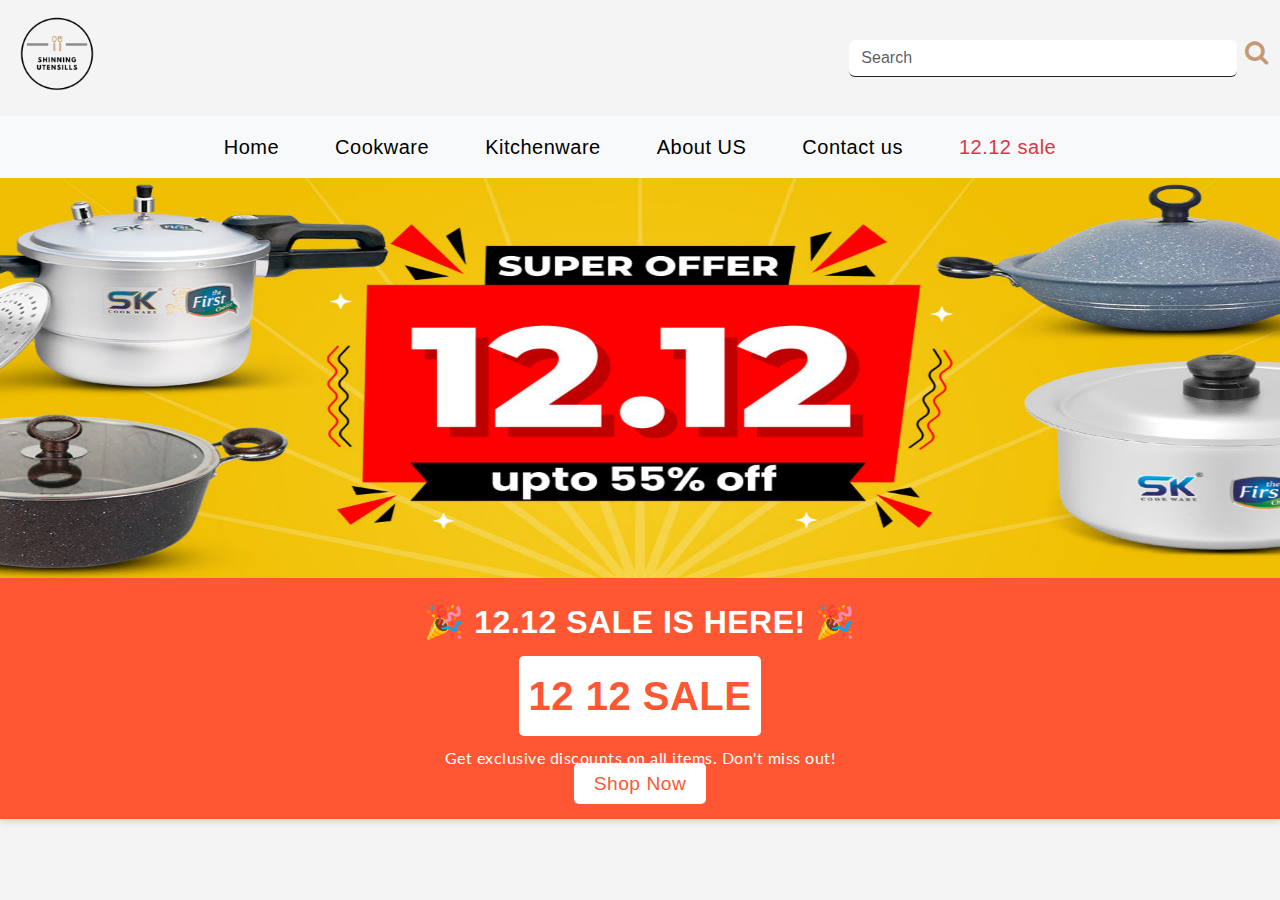
==== 12.12.html @ 90cb9d76 "by" ====
<!DOCTYPE html>
<html lang="en">

<head>
  <meta charset="UTF-8">
  <meta name="viewport" content="width=device-width, initial-scale=1.0">
  <title>Galleria | Abstract Paintings</title>
  <link href="https://cdn.jsdelivr.net/npm/bootstrap@5.3.3/dist/css/bootstrap.min.css" rel="stylesheet"
    integrity="sha384-QWTKZyjpPEjISv5WaRU9OFeRpok6YctnYmDr5pNlyT2bRjXh0JMhjY6hW+ALEwIH" crossorigin="anonymous">
  <script src="https://cdn.jsdelivr.net/npm/bootstrap@5.3.3/dist/js/bootstrap.bundle.min.js"
    integrity="sha384-YvpcrYf0tY3lHB60NNkmXc5s9fDVZLESaAA55NDzOxhy9GkcIdslK1eN7N6jIeHz"
    crossorigin="anonymous"></script>
  <link rel="stylesheet" href="css/product.css">
  <link rel="stylesheet" href="https://cdnjs.cloudflare.com/ajax/libs/font-awesome/4.7.0/css/font-awesome.min.css">
  <link rel="stylesheet" href="https://fonts.googleapis.com/icon?family=Material+Icons">
  <link rel="stylesheet" href="css/cardf.css">

  <style>
    .dropdown-item:hover {
      background-color: #3f117cc0 !important;
      color: white !important;
    }

    .btn-outline-warning {
      border: 2px solid white !important;
      color: white !important;
    }

    .btn-outline-warning:hover {
      background-color: transparent !important;

    }

    .gallery-img {
      width: 100%;
      height: auto;
    }

   
    .tabz {
      color: #3f117c;
    }

    .tabz:hover {
      color: mediumorchid;
    }

    .card-img-overlay .container-fluid1 .img-fluid {
      margin-top: -300px !important;
      color: #000000 !important;
      width: 100% !important;
    }

    .page-link {
      color: #3f117c !important;
      font-size: 20px !important;

    }

    .bg_pink,
    .bg_pink1 {
      background-color: #3f117c !important;
    }

    .bg_pink:hover {
      background-color: #ffffff !important;
    }

    .col_dark {
      color: #000000 !important;
      font-size: 20px !important;

      text-decoration: none !important;
    }

    .footer-tab p {
      color: #000;
      font-size: 17px;
      text-decoration: none;
    }
   
    .footer-tab p a {
      color: #542999;
    }

    .footer-tab p a:hover {
      color: #542999d0;
    }
  </style>

</head>

<body>
  
  <nav class="navbar ">
    <div class="container-fluid">
      <a class="navbar-brand" href="index.html"><img src="images/logo.png"
          height="90vh" alt></a>

      <form class="d-flex col-4" role="search">
        <input class="form-control me-2 border border-0 border-bottom border-dark " type="search" placeholder="Search"
          aria-label="Search">
          <i class="fa fa-search" style="font-size:25px; color: #C59876;"></i>
      </form>
    </div>
  </nav>

  <nav class="navbar navbar-expand-lg bg-body-tertiary">
    <div class="container-fluid">
      <button class="navbar-toggler" type="button" data-bs-toggle="collapse"
        data-bs-target="#navbarTogglerDemo01"
        aria-controls="navbarTogglerDemo01" aria-expanded="false"
        aria-label="Toggle navigation">
        <span class="navbar-toggler-icon"></span>
      </button>
      <div class="collapse navbar-collapse justify-content-center"
        id="navbarTogglerDemo01">
        <ul class="navbar-nav ">
          <li class="nav-item">
            <a class="nav-link active fs-5" aria-current="page"
              href="index.html">Home</a>
          </li>

          <li class="nav-item">
            <a class="nav-link active ps-5 fs-5" aria-current="page"
              href="cookware.html">Cookware</a>
          </li> <li class="nav-item">
            <a class="nav-link active ps-5 fs-5" aria-current="page"
              href="kitchenware.html">Kitchenware</a>
          </li> <li class="nav-item">
            <a class="nav-link active ps-5 fs-5" aria-current="page"
              href="About.html">About US</a>
          </li>
          <li class="nav-item">
            <a class="nav-link active ps-5 fs-5"
              aria-current="page" href="contactus.html">Contact us</a>
          </li>

          <li class="nav-item">
            <a class="nav-link active ps-5 text-danger fs-5"
              aria-current="page" href="#">12.12 sale</a>
          </li>
        </ul>
      </div>
    </div>
  </nav>




<!-- carousel -->


  <div id="carouselExampleControls" class="carousel slide"
  data-bs-ride="carousel">
  <div class="carousel-inner">
    <div class="carousel-item active">
      <img src="images/12.12.jpg"  height="400vh" class="d-block w-100" alt="...">
    </div>
    
  </div>
  
</div> 



<!DOCTYPE html>
<html lang="en">
<head>
    <meta charset="UTF-8">
    <meta name="viewport" content="width=device-width, initial-scale=1.0">
    <title>12.12 Sale Promo Code</title>
    <style>
        body {
            font-family: Arial, sans-serif;
            background-color: #f4f4f4;
            margin: 0;
            padding: 0;
        }
        .promo-container {
            background-color: #ff5733;
            color: white;
            padding: 20px;
            text-align: center;
            box-shadow: 0 4px 6px rgba(0, 0, 0, 0.1);
        }
        .promo-header {
            font-size: 2em;
            font-weight: bold;
        }
        .promo-code {
            font-size: 2.5em;
            font-weight: bold;
            margin: 10px 0;
            background-color: white;
            color: #ff5733;
            padding: 10px;
            border-radius: 5px;
            display: inline-block;
        }
        .cta-button {
            background-color: #fff;
            color: #ff5733;
            padding: 10px 20px;
            border: none;
            border-radius: 5px;
            font-size: 1.2em;
            cursor: pointer;
            margin-top: 20px;
            text-decoration: none;
        }
        .cta-button:hover {
            background-color: #ff7b4c;
        }
    </style>
</head>
<body>
    <div class="promo-container">
        <div class="promo-header">🎉 12.12 SALE IS HERE! 🎉</div>
        <div class="promo-code"><strong>12 12 SALE</strong></div>
        <p>Get exclusive discounts on all items. Don't miss out!</p>
        <a href="https://www.yourstore.com" class="cta-button">Shop Now</a>
    </div>
</body>
</html>
---- css/product.css ----
body {

    font-family: "Poppins", sans-serif;
    font-weight: 400;
    font-style: normal;
    color: #fff;
    letter-spacing: 0.5px;
  }
  
  
  .cart-btn {
    margin-right: 7%;
    font-size: 25px;
  }
  
  .cart-btn :hover {
    color: #fdfdfd;
  
  }
  
  
  .product_1r .form-select {
    height: 50px;
  }
  
  .product_2imi1 ul li a {
    width: 50px;
    height: 50px;
    font-size: 22px;
    line-height: 48px;
    border: 2px solid #3f117c;
  }
  
  .product_2imi1 ul li a:hover {
    background: #fff;
    color: #3f117c !important;
  }
  
  .product_2imi1 {
    padding-top: 110px;
    display: none;
  }
  
  .product_2im1i1 {
    bottom: -29px;
    display: none;
  }
  
  .prod_main:hover .product_2im1i1 {
    display: block;
  }
  
  .prod_main:hover .product_2imi1 {
    display: block;
  }
  
  .product_2 {
    margin-top: 30px;
  }
  
  .detail_1r .form-control {
    background: #252525 !important;
    color: #ddd;
  }
  
  .detail_1r ul li a {
    background: #252525;
  }
  
  .detail_1l .carousel-indicators {
    bottom: -50px;
  }
  
  .detail_1l .carousel-indicators [data-bs-target] {
    background-color: #3f117c;
  }
  
  .detail_2 {
    margin-top: 60px;
  }
  
  .detail_2 .nav-tabs {
    border-color: #323131;
  }
  
  .detail_2 .nav-tabs .nav-link.active {
    border: none;
    border-bottom: 1px solid #3f117c;
    color: #3f117c;
    background: none;
  }
  
  .detail_2 .nav-tabs .nav-link {
    border-radius: 0;
    border: none;
    padding: 0;
    padding-bottom: 15px;
    color: #ddd;
    border-bottom: 1px solid transparent;
    font-size: 18px;
  }
  
  .detail_2 .nav-tabs .nav-link:hover {
    border-bottom: 1px solid #3f117c;
    color: #3f117c;
  }
  
  .home_i ul li i {
    font-size: 8px;
  }
  
  .profilei1l {
    border: 1px solid #323131;
    padding: 1px;
  }
  
  .profilei1r {
    border: 1px solid #323131;
  }
  
  .profilei2 .form-control {
    background: #252525 !important;
    color: #ddd;
    height: 50px;
  }
  
  .profilei2 .form_text {
    height: 120px;
  }
  
  @media screen and (max-width : 767px) {
    .product_1r {
      margin-top: 15px;
    }
  
    .prod_main {
      margin-bottom: 25px;
    }
  
    .detail_1r {
      margin-top: 50px;
    }
  
    .detail_1r .form-control {
      width: 65px !important;
    }
  
    .home_i h4 {
      text-align: center;
    }
  
    .home_i h5 {
      text-align: center;
    }
  
    .profilei h5 {
      text-align: center;
    }
  
    .profilei .col_yell {
      text-align: center;
      display: block;
    }
  
    .profilei2 .form-control {
      margin-bottom: 15px;
    }
  
    .profilei2 h6 {
      text-align: center;
    }
  
    .profilei2 h5 {
      text-align: center;
    }
  
    .detail_4 {
      text-align: center;
    }
  }
  
  
  @media (min-width:576px) and (max-width:767px) {}
  
  @media (min-width:768px) and (max-width:991px) {
    .product_2imi img {
      min-height: 265px;
    }
  
    .detail_1l img {
      min-height: 455px;
    }
  
  }
  
  @media (min-width:992px) and (max-width:1200px) {
    .product_2imi img {
      min-height: 265px;
    }
  
    .detail_1l img {
      min-height: 455px;
    }
  
  }
  
  @media (min-width:1201px) and (max-width:1255px) {}
  
  
  #back-to-top {
    display: none;
    
    position: fixed;
    
    bottom: 20px;
    
    right: 30px;
    
    z-index: 99;
   
    border: none;
    
    outline: none;
   
    background-color: #542999fd;
    
    color: white;
    
    cursor: pointer;
   
    padding: 15px;
    
    border-radius: 10px;
    
    font-size: 18px;
    
  }
  
  #back-to-top:hover {
    background-color: #542999d0;
  }
  /* footer */
  .footer-tab p{
    font-size: 17px;
    text-decoration: none;
  }
  .footer-tab p a{
  color:#542999 ;
  }
  .footer-tab p a:hover{
    color: #542999d0;
  }
---- css/cardf.css ----
@import url("https://fonts.googleapis.com/css2?family=Lato:wght@400;700&family=Montserrat:wght@700&display=swap");

:root {
  /* Colors */
  --brand-color: hsl(46, 100%, 50%);
  --black: hsl(0, 0%, 0%);
  --white: hsl(0, 0%, 100%);
  /* Fonts */
  --font-title: "Montserrat", sans-serif;
  --font-text: "Lato", sans-serif;
}

/* RESET */

/* Box sizing rules */
*,
*::before,
*::after {
  box-sizing: border-box;
}

/* Remove default margin */
body,
h2,
p {
  margin: 0;
}

/* GLOBAL STYLES */
/* body {
  display: grid;
  place-items: center;
  height: 100vh;
} */

h2 {
  font-size: 2.25rem;
  font-family: var(--font-title);
  color: var(--white);
  line-height: 1.1;
}

p {
  font-family: var(--font-text);
  font-size: 1rem;
  line-height: 1.5;
  color: var(--white);
}

.flow > * + * {
  margin-top: var(--flow-space, 1em);
}

/* CARD COMPONENT */

.card {
  display: grid;
  place-items: center;
  width: 80vw;
  max-width: 21.875rem;
  height: 28.125rem;
  overflow: hidden;
  border-radius: 0.625rem;
  box-shadow: 0.25rem 0.25rem 0.5rem rgba(0, 0, 0, 0.25);
}

.card > * {
  grid-column: 1 / 2;
  grid-row: 1 / 2;
}

.card__background {
  object-fit: cover;
  max-width: 100%;
  height: 100%;
}

.card__content {
  --flow-space: 0.9375rem;
  display: flex;
  flex-direction: column;
  justify-content: space-between;
  align-self: flex-end;
  height: 55%;
  padding: 12% 1.25rem 1.875rem;
  background: linear-gradient(
    180deg,
    hsla(0, 0%, 0%, 0) 0%,
    hsla(0, 0%, 0%, 0.3) 10%,
    hsl(0, 0%, 0%) 100%
  );
}

.card__content--container {
  --flow-space: 1.25rem;
}

.card__title {
  position: relative;
  width: fit-content;
  width: -moz-fit-content; /* Prefijo necesario para Firefox  */
}

.card__title::after {
  content: "";
  position: absolute;
  height: 0.3125rem;
  width: calc(100% + 1.25rem);
  bottom: calc((1.25rem - 0.5rem) * -1);
  left: -1.25rem;
  background-color: var(--brand-color);
}

.card__button {
  padding: 0.75em 1.6em;
  width: fit-content;
  width: -moz-fit-content; /* Prefijo necesario para Firefox  */
  font-variant: small-caps;
  font-weight: bold;
  border-radius: 0.45em;
  border: none;
  background-color: var(--brand-color);
  font-family: var(--font-title);
  font-size: 1.125rem;
  color: var(--black);
}

.card__button:focus {
  outline: 2px solid black;
  outline-offset: -5px;
}

@media (any-hover: hover) and (any-pointer: fine) {
  .card__content {
    transform: translateY(62%);
    transition: transform 500ms ease-out;
    transition-delay: 500ms;
  }

  .card__title::after {
    opacity: 0;
    transform: scaleX(0);
    transition: opacity 1000ms ease-in, transform 500ms ease-out;
    transition-delay: 500ms;
    transform-origin: right;
  }

  .card__background {
    transition: transform 500ms ease-in;
  }

  .card__content--container > :not(.card__title),
  .card__button {
    opacity: 0;
    transition: transform 500ms ease-out, opacity 500ms ease-out;
  }

  .card:hover,
  .card:focus-within {
    transform: scale(1.05);
    transition: transform 500ms ease-in;
  }

  .card:hover .card__content,
  .card:focus-within .card__content {
    transform: translateY(0);
    transition: transform 500ms ease-in;
  }

  .card:focus-within .card__content {
    transition-duration: 0ms;
  }

  .card:hover .card__background,
  .card:focus-within .card__background {
    transform: scale(1.3);
  }

  .card:hover .card__content--container > :not(.card__title),
  .card:hover .card__button,
  .card:focus-within .card__content--container > :not(.card__title),
  .card:focus-within .card__button {
    opacity: 1;
    transition: opacity 500ms ease-in;
    transition-delay: 1000ms;
  }

  .card:hover .card__title::after,
  .card:focus-within .card__title::after {
    opacity: 1;
    transform: scaleX(1);
    transform-origin: left;
    transition: opacity 500ms ease-in, transform 500ms ease-in;
    transition-delay: 500ms;
  }
}
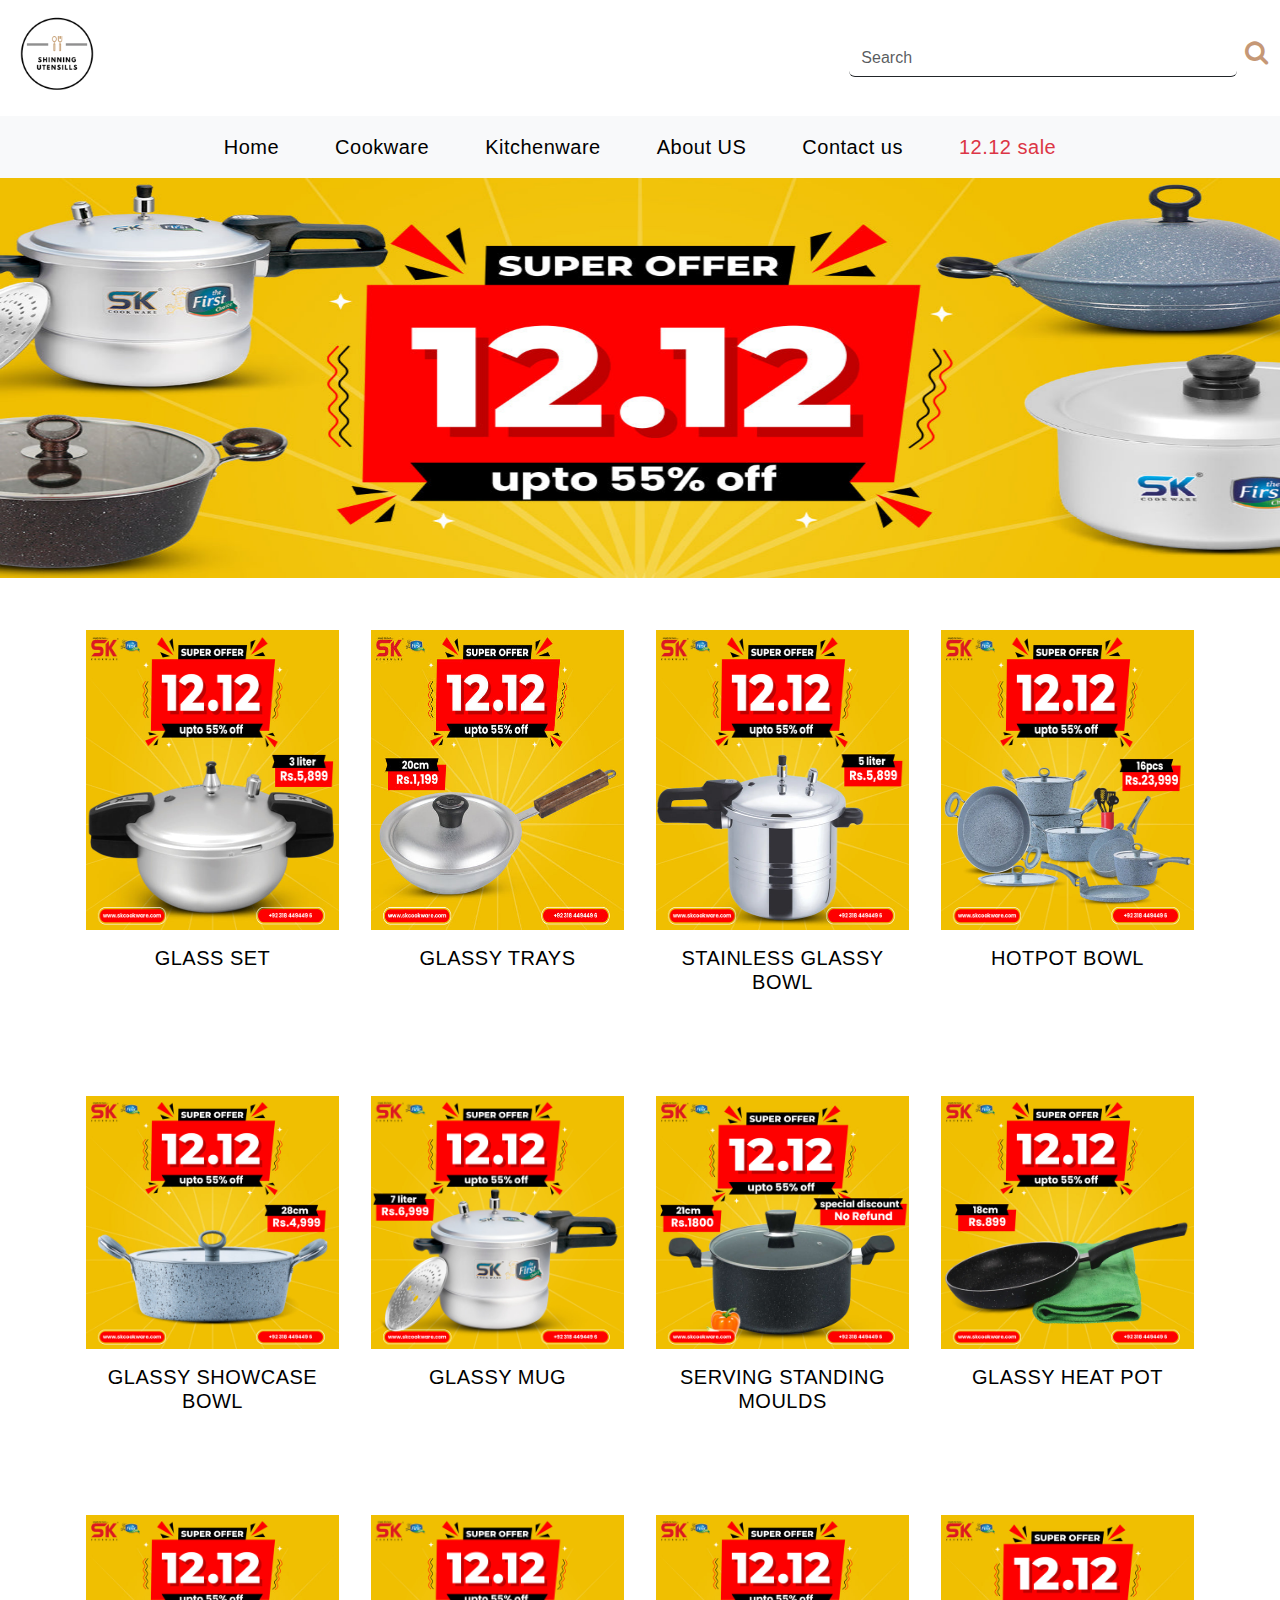
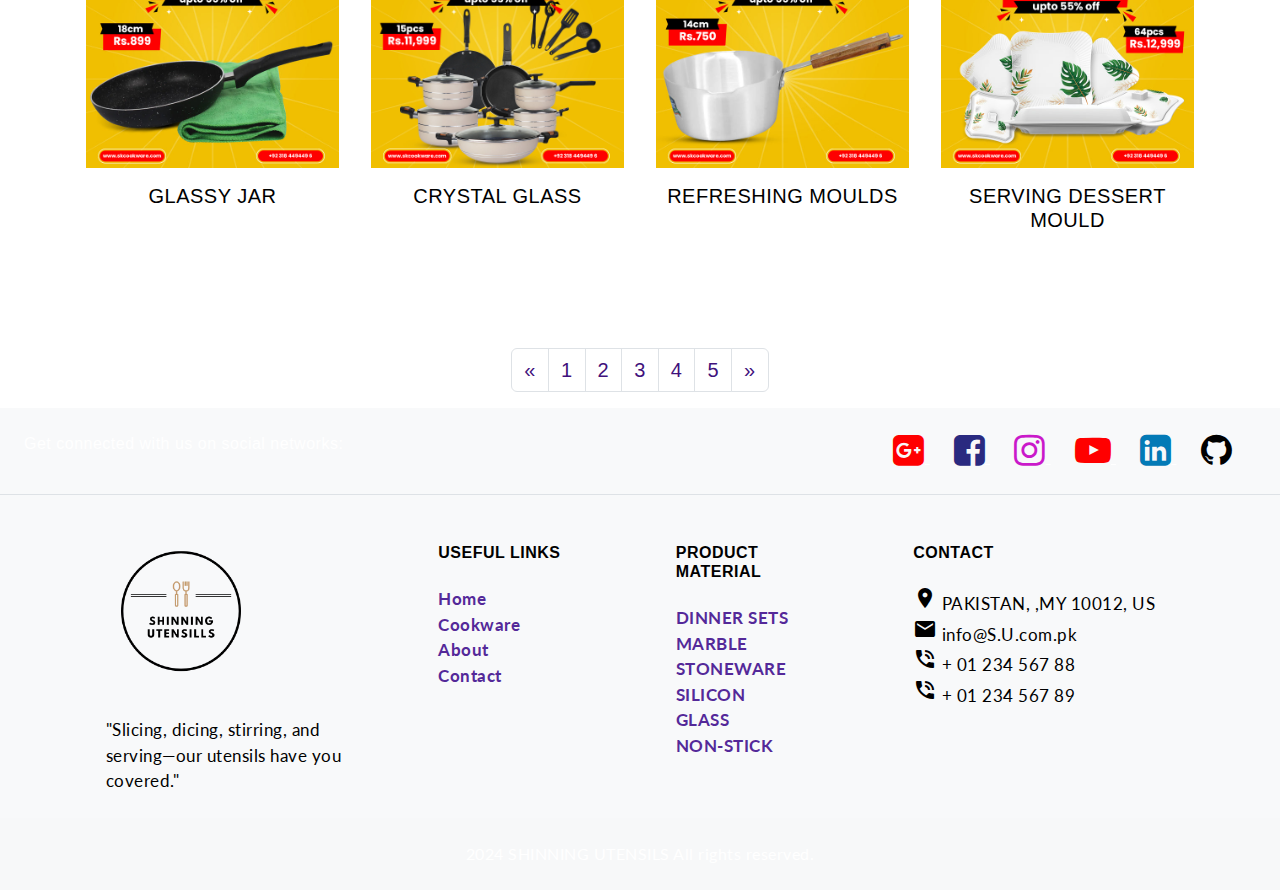
==== commit e8ecd489: "Merge branch 'main' of https://github.com/Ghania-nadeem/shine-utensils" ====
--- a/12.12.html
+++ b/12.12.html
@@ -164,62 +164,639 @@
 
 
 
-<!DOCTYPE html>
-<html lang="en">
-<head>
-    <meta charset="UTF-8">
-    <meta name="viewport" content="width=device-width, initial-scale=1.0">
-    <title>12.12 Sale Promo Code</title>
-    <style>
-        body {
-            font-family: Arial, sans-serif;
-            background-color: #f4f4f4;
-            margin: 0;
-            padding: 0;
-        }
-        .promo-container {
-            background-color: #ff5733;
-            color: white;
-            padding: 20px;
-            text-align: center;
-            box-shadow: 0 4px 6px rgba(0, 0, 0, 0.1);
-        }
-        .promo-header {
-            font-size: 2em;
-            font-weight: bold;
-        }
-        .promo-code {
-            font-size: 2.5em;
-            font-weight: bold;
-            margin: 10px 0;
-            background-color: white;
-            color: #ff5733;
-            padding: 10px;
-            border-radius: 5px;
-            display: inline-block;
-        }
-        .cta-button {
-            background-color: #fff;
-            color: #ff5733;
-            padding: 10px 20px;
-            border: none;
-            border-radius: 5px;
-            font-size: 1.2em;
-            cursor: pointer;
-            margin-top: 20px;
-            text-decoration: none;
-        }
-        .cta-button:hover {
-            background-color: #ff7b4c;
-        }
-    </style>
-</head>
-<body>
-    <div class="promo-container">
-        <div class="promo-header">🎉 12.12 SALE IS HERE! 🎉</div>
-        <div class="promo-code"><strong>12 12 SALE</strong></div>
-        <p>Get exclusive discounts on all items. Don't miss out!</p>
-        <a href="https://www.yourstore.com" class="cta-button">Shop Now</a>
+
+<section id="product" class="p_4 mt-5">
+  <div class="container-xl">
+    <!-- <h1 class="text-center text-black">GLASS-UTENSILS</h1> -->
+    <div class="row product_2 mt-5">
+      <div class="col-md-3">
+        <div class="prod_main p-1 bg-white clearfix">
+          <div class="product_2im clearfix position-relative">
+            <div class="product_2imi clearfix">
+              <div class="grid clearfix">
+                <figure class="effect-jazz mb-0">
+                  <a href="cart.html"><img src="sale1.jpg" height="300VH" class="w-100" alt="abc"></a>
+                </figure>
+              </div>
+            </div>
+            <div class="product_2imi1 position-absolute clearfix w-100 top-0 text-center">
+              <ul class="mb-0">
+                <li class="d-inline-block"><a class="bg_pink text-white d-block" href="cart.html"><i
+                      class="fa fa-shopping-cart"></i></a></li>
+                <li class="d-inline-block"><a class="bg_pink text-white d-block" href="cart.html"><i
+                      class="fa fa-heart-o"></i></a></li>
+              </ul>
+            </div>
+          </div>
+          <div class="product_2im1 position-relative clearfix">
+            <div class="clearfix product_2im1i text-center pt-3 pb-4">
+              <h5 class="font_14 text-uppercase"><a class="col_dark" href="cart.html">Glass Set</a></h5>
+              <span class="font_12 col_yell">
+                <i class="fa fa-star"></i>
+                <i class="fa fa-star"></i>
+                <i class="fa fa-star"></i>
+                <i class="fa fa-star"></i>
+                <i class="fa fa-star-o"></i>
+              </span>
+              <h6 class="col_dark mt-2 mb-0"></h6>
+            </div>
+            <div class="clearfix product_2im1i1 text-center position-absolute w-100">
+              <h6 class="d-inline-block bg_pink1 p-2 ps-3 pe-3 text-white"><span
+                  class="text-decoration-line-through me-2 col_gray">$19.00</span> $17.00</h6>
+            </div>
+          </div>
+        </div>
+      </div>
+      <div class="col-md-3">
+        <div class="prod_main p-1 bg-white clearfix">
+          <div class="product_2im clearfix position-relative">
+            <div class="product_2imi clearfix">
+              <div class="grid clearfix">
+                <figure class="effect-jazz mb-0">
+                  <a href="cart.html"><img src="sale2.jpg" height="300VH" class="w-100" alt="abc"></a>
+                </figure>
+              </div>
+            </div>
+            <div class="product_2imi1 position-absolute clearfix w-100 top-0 text-center">
+              <ul class="mb-0">
+                <li class="d-inline-block"><a class="bg_pink text-white d-block" href="cart.html"><i
+                      class="fa fa-shopping-cart"></i></a></li>
+                <li class="d-inline-block"><a class="bg_pink text-white d-block" href="cart.html"><i
+                      class="fa fa-heart-o"></i></a></li>
+              </ul>
+            </div>
+          </div>
+          <div class="product_2im1 position-relative clearfix">
+            <div class="clearfix product_2im1i text-center pt-3 pb-4">
+              <h5 class="font_14 text-uppercase"><a class="col_dark" href="cart.html">Glassy Trays</a></h5>
+              <span class="font_12 col_yell">
+                <i class="fa fa-star"></i>
+                <i class="fa fa-star"></i>
+                <i class="fa fa-star"></i>
+                <i class="fa fa-star-half-o"></i>
+                <i class="fa fa-star-o"></i>
+              </span>
+              <h6 class="col_dark mt-2 mb-0"></h6>
+            </div>
+            <div class="clearfix product_2im1i1 text-center position-absolute w-100">
+              <h6 class="d-inline-block bg_pink1 p-2 ps-3 pe-3 text-white"><span
+                  class="text-decoration-line-through me-2 col_gray">$31.00</span> $27.00</h6>
+            </div>
+          </div>
+        </div>
+      </div>
+      <div class="col-md-3">
+        <div class="prod_main p-1 bg-white clearfix">
+          <div class="product_2im clearfix position-relative">
+            <div class="product_2imi clearfix">
+              <div class="grid clearfix">
+                <figure class="effect-jazz mb-0">
+                  <a href="cart.html"><img src="sale3.jpg" height="300VH" class="w-100" alt="abc"></a>
+                </figure>
+              </div>
+            </div>
+            <div class="product_2imi1 position-absolute clearfix w-100 top-0 text-center">
+              <ul class="mb-0">
+                <li class="d-inline-block"><a class="bg_pink text-white d-block" href="cart.html"><i
+                      class="fa fa-shopping-cart"></i></a></li>
+                <li class="d-inline-block"><a class="bg_pink text-white d-block" href="cart.html"><i
+                      class="fa fa-heart-o"></i></a></li>
+              </ul>
+            </div>
+          </div>
+          <div class="product_2im1 position-relative clearfix">
+            <div class="clearfix product_2im1i text-center pt-3 pb-4">
+              <h5 class="font_14 text-uppercase"><a class="col_dark" href="cart.html">Stainless Glassy Bowl</a></h5>
+              <span class="font_12 col_yell">
+                <i class="fa fa-star"></i>
+                <i class="fa fa-star"></i>
+                <i class="fa fa-star"></i>
+                <i class="fa fa-star"></i>
+                <i class="fa fa-star"></i>
+              </span>
+              <h6 class="col_dark mt-2 mb-0"></h6>
+            </div>
+            <div class="clearfix product_2im1i1 text-center position-absolute w-100">
+              <h6 class="d-inline-block bg_pink1 p-2 ps-3 pe-3 text-white"><span
+                  class="text-decoration-line-through me-2 col_gray">$29.00</span> $23.00</h6>
+            </div>
+          </div>
+        </div>
+      </div>
+      <div class="col-md-3">
+        <div class="prod_main p-1 bg-white clearfix">
+          <div class="product_2im clearfix position-relative">
+            <div class="product_2imi clearfix">
+              <div class="grid clearfix">
+                <figure class="effect-jazz mb-0">
+                  <a href="cart.html"><img src="sale4.jpg" height="300vh" class="w-100" alt="abc"></a>
+                </figure>
+              </div>
+            </div>
+            <div class="product_2imi1 position-absolute clearfix w-100 top-0 text-center">
+              <ul class="mb-0">
+                <li class="d-inline-block"><a class="bg_pink text-white d-block" href="cart.html"><i
+                      class="fa fa-shopping-cart"></i></a></li>
+                <li class="d-inline-block"><a class="bg_pink text-white d-block" href="cart.html"><i
+                      class="fa fa-heart-o"></i></a></li>
+              </ul>
+            </div>
+          </div>
+          <div class="product_2im1 position-relative clearfix">
+            <div class="clearfix product_2im1i text-center pt-3 pb-4">
+              <h5 class="font_14 text-uppercase"><a class="col_dark" href="cart.html">Hotpot Bowl</a></h5>
+              <span class="font_12 col_yell">
+                <i class="fa fa-star"></i>
+                <i class="fa fa-star"></i>
+                <i class="fa fa-star"></i>
+                <i class="fa fa-star"></i>
+                <i class="fa fa-star-half-o"></i>
+              </span>
+              <h6 class="col_dark mt-2 mb-0"></h6>
+            </div>
+            <div class="clearfix product_2im1i1 text-center position-absolute w-100">
+              <h6 class="d-inline-block bg_pink1 p-2 ps-3 pe-3 text-white"><span
+                  class="text-decoration-line-through me-2 col_gray">$49.00</span> $37.00</h6>
+            </div>
+          </div>
+        </div>
+      </div>
     </div>
+    <div class="row product_2">
+      <div class="col-md-3">
+        <div class="prod_main p-1 bg-white clearfix">
+          <div class="product_2im clearfix position-relative">
+            <div class="product_2imi clearfix">
+              <div class="grid clearfix">
+                <figure class="effect-jazz mb-0">
+                  <a href="cart.html"><img src="sale5.jpg" class="w-100" alt="abc"></a>
+                </figure>
+              </div>
+            </div>
+            <div class="product_2imi1 position-absolute clearfix w-100 top-0 text-center">
+              <ul class="mb-0">
+                <li class="d-inline-block"><a class="bg_pink text-white d-block" href="cart.html"><i
+                      class="fa fa-shopping-cart"></i></a></li>
+                <li class="d-inline-block"><a class="bg_pink text-white d-block" href="cart.html"><i
+                      class="fa fa-heart-o"></i></a></li>
+              </ul>
+            </div>
+          </div>
+          <div class="product_2im1 position-relative clearfix">
+            <div class="clearfix product_2im1i text-center pt-3 pb-4">
+              <h5 class="font_14 text-uppercase"><a class="col_dark" href="cart.html">Glassy Showcase Bowl</a></h5>
+              <span class="font_12 col_yell">
+                <i class="fa fa-star"></i>
+                <i class="fa fa-star"></i>
+                <i class="fa fa-star"></i>
+                <i class="fa fa-star"></i>
+                <i class="fa fa-star-o"></i>
+              </span>
+              <h6 class="col_dark mt-2 mb-0"></h6>
+            </div>
+            <div class="clearfix product_2im1i1 text-center position-absolute w-100">
+              <h6 class="d-inline-block bg_pink1 p-2 ps-3 pe-3 text-white"><span
+                  class="text-decoration-line-through me-2 col_gray">$19.00</span> $17.00</h6>
+            </div>
+          </div>
+        </div>
+      </div>
+      <div class="col-md-3">
+        <div class="prod_main p-1 bg-white clearfix">
+          <div class="product_2im clearfix position-relative">
+            <div class="product_2imi clearfix">
+              <div class="grid clearfix">
+                <figure class="effect-jazz mb-0">
+                  <a href="cart.html"><img src="sale6.jpg" class="w-100" alt="abc"></a>
+                </figure>
+              </div>
+            </div>
+            <div class="product_2imi1 position-absolute clearfix w-100 top-0 text-center">
+              <ul class="mb-0">
+                <li class="d-inline-block"><a class="bg_pink text-white d-block" href="cart.html"><i
+                      class="fa fa-shopping-cart"></i></a></li>
+                <li class="d-inline-block"><a class="bg_pink text-white d-block" href="cart.html"><i
+                      class="fa fa-heart-o"></i></a></li>
+              </ul>
+            </div>
+          </div>
+          <div class="product_2im1 position-relative clearfix">
+            <div class="clearfix product_2im1i text-center pt-3 pb-4">
+              <h5 class="font_14 text-uppercase"><a class="col_dark" href="cart.html">Glassy Mug</a></h5>
+              <span class="font_12 col_yell">
+                <i class="fa fa-star"></i>
+                <i class="fa fa-star"></i>
+                <i class="fa fa-star"></i>
+                <i class="fa fa-star-half-o"></i>
+                <i class="fa fa-star-o"></i>
+              </span>
+              <h6 class="col_dark mt-2 mb-0"></h6>
+            </div>
+            <div class="clearfix product_2im1i1 text-center position-absolute w-100">
+              <h6 class="d-inline-block bg_pink1 p-2 ps-3 pe-3 text-white"><span
+                  class="text-decoration-line-through me-2 col_gray">$31.00</span> $27.00</h6>
+            </div>
+          </div>
+        </div>
+      </div>
+      <div class="col-md-3">
+        <div class="prod_main p-1 bg-white clearfix">
+          <div class="product_2im clearfix position-relative">
+            <div class="product_2imi clearfix">
+              <div class="grid clearfix">
+                <figure class="effect-jazz mb-0">
+                  <a href="cart.html"><img src="sale7.jpg" class="w-100" alt="abc"></a>
+                </figure>
+              </div>
+            </div>
+            <div class="product_2imi1 position-absolute clearfix w-100 top-0 text-center">
+              <ul class="mb-0">
+                <li class="d-inline-block"><a class="bg_pink text-white d-block" href="cart.html"><i
+                      class="fa fa-shopping-cart"></i></a></li>
+                <li class="d-inline-block"><a class="bg_pink text-white d-block" href="cart.html"><i
+                      class="fa fa-heart-o"></i></a></li>
+              </ul>
+            </div>
+          </div>
+          <div class="product_2im1 position-relative clearfix">
+            <div class="clearfix product_2im1i text-center pt-3 pb-4">
+              <h5 class="font_14 text-uppercase"><a class="col_dark" href="cart.html">Serving Standing Moulds</a></h5>
+              <span class="font_12 col_yell">
+                <i class="fa fa-star"></i>
+                <i class="fa fa-star"></i>
+                <i class="fa fa-star"></i>
+                <i class="fa fa-star"></i>
+                <i class="fa fa-star"></i>
+              </span>
+              <h6 class="col_dark mt-2 mb-0"></h6>
+            </div>
+            <div class="clearfix product_2im1i1 text-center position-absolute w-100">
+              <h6 class="d-inline-block bg_pink1 p-2 ps-3 pe-3 text-white"><span
+                  class="text-decoration-line-through me-2 col_gray">$29.00</span> $23.00</h6>
+            </div>
+          </div>
+        </div>
+      </div>
+      <div class="col-md-3">
+        <div class="prod_main p-1 bg-white clearfix">
+          <div class="product_2im clearfix position-relative">
+            <div class="product_2imi clearfix">
+              <div class="grid clearfix">
+                <figure class="effect-jazz mb-0">
+                  <a href="cart.html"><img src="sale8.jpg" class="w-100" alt="abc"></a>
+                </figure>
+              </div>
+            </div>
+            <div class="product_2imi1 position-absolute clearfix w-100 top-0 text-center">
+              <ul class="mb-0">
+                <li class="d-inline-block"><a class="bg_pink text-white d-block" href="cart.html"><i
+                      class="fa fa-shopping-cart"></i></a></li>
+                <li class="d-inline-block"><a class="bg_pink text-white d-block" href="cart.html"><i
+                      class="fa fa-heart-o"></i></a></li>
+              </ul>
+            </div>
+          </div>
+          <div class="product_2im1 position-relative clearfix">
+            <div class="clearfix product_2im1i text-center pt-3 pb-4">
+              <h5 class="font_14 text-uppercase"><a class="col_dark" href="cart.html">Glassy Heat Pot</a></h5>
+              <span class="font_12 col_yell">
+                <i class="fa fa-star"></i>
+                <i class="fa fa-star"></i>
+                <i class="fa fa-star"></i>
+                <i class="fa fa-star"></i>
+                <i class="fa fa-star-half-o"></i>
+              </span>
+              <h6 class="col_dark mt-2 mb-0"></h6>
+            </div>
+            <div class="clearfix product_2im1i1 text-center position-absolute w-100">
+              <h6 class="d-inline-block bg_pink1 p-2 ps-3 pe-3 text-white"><span
+                  class="text-decoration-line-through me-2 col_gray">$49.00</span> $37.00</h6>
+            </div>
+          </div>
+        </div>
+      </div>
+    </div>
+    <div class="row product_2">
+      <div class="col-md-3">
+        <div class="prod_main p-1 bg-white clearfix">
+          <div class="product_2im clearfix position-relative">
+            <div class="product_2imi clearfix">
+              <div class="grid clearfix">
+                <figure class="effect-jazz mb-0">
+                  <a href="cart.html"><img src="sale8.jpg" class="w-100" alt="abc"></a>
+                </figure>
+              </div>
+            </div>
+            <div class="product_2imi1 position-absolute clearfix w-100 top-0 text-center">
+              <ul class="mb-0">
+                <li class="d-inline-block"><a class="bg_pink text-white d-block" href="cart.html"><i
+                      class="fa fa-shopping-cart"></i></a></li>
+                <li class="d-inline-block"><a class="bg_pink text-white d-block" href="cart.html"><i
+                      class="fa fa-heart-o"></i></a></li>
+              </ul>
+            </div>
+          </div>
+          <div class="product_2im1 position-relative clearfix">
+            <div class="clearfix product_2im1i text-center pt-3 pb-4">
+              <h5 class="font_14 text-uppercase"><a class="col_dark" href="cart.html">Glassy Jar</a></h5>
+              <span class="font_12 col_yell">
+                <i class="fa fa-star"></i>
+                <i class="fa fa-star"></i>
+                <i class="fa fa-star"></i>
+                <i class="fa fa-star"></i>
+                <i class="fa fa-star-o"></i>
+              </span>
+              <h6 class="col_dark mt-2 mb-0"></h6>
+            </div>
+            <div class="clearfix product_2im1i1 text-center position-absolute w-100">
+              <h6 class="d-inline-block bg_pink1 p-2 ps-3 pe-3 text-white"><span
+                  class="text-decoration-line-through me-2 col_gray">$19.00</span> $17.00</h6>
+            </div>
+          </div>
+        </div>
+      </div>
+      <div class="col-md-3">
+        <div class="prod_main p-1 bg-white clearfix">
+          <div class="product_2im clearfix position-relative">
+            <div class="product_2imi clearfix">
+              <div class="grid clearfix">
+                <figure class="effect-jazz mb-0">
+                  <a href="cart.html"><img src="sale10.jpg" class="w-100" alt="abc"></a>
+                </figure>
+              </div>
+            </div>
+            <div class="product_2imi1 position-absolute clearfix w-100 top-0 text-center">
+              <ul class="mb-0">
+                <li class="d-inline-block"><a class="bg_pink text-white d-block" href="cart.html"><i
+                      class="fa fa-shopping-cart"></i></a></li>
+                <li class="d-inline-block"><a class="bg_pink text-white d-block" href="cart.html"><i
+                      class="fa fa-heart-o"></i></a></li>
+              </ul>
+            </div>
+          </div>
+          <div class="product_2im1 position-relative clearfix">
+            <div class="clearfix product_2im1i text-center pt-3 pb-4">
+              <h5 class="font_14 text-uppercase"><a class="col_dark" href="cart.html">Crystal Glass</a></h5>
+              <span class="font_12 col_yell">
+                <i class="fa fa-star"></i>
+                <i class="fa fa-star"></i>
+                <i class="fa fa-star"></i>
+                <i class="fa fa-star-half-o"></i>
+                <i class="fa fa-star-o"></i>
+              </span>
+              <h6 class="col_dark mt-2 mb-0"></h6>
+            </div>
+            <div class="clearfix product_2im1i1 text-center position-absolute w-100">
+              <h6 class="d-inline-block bg_pink1 p-2 ps-3 pe-3 text-white"><span
+                  class="text-decoration-line-through me-2 col_gray">$31.00</span> $27.00</h6>
+            </div>
+          </div>
+        </div>
+      </div>
+      <div class="col-md-3">
+        <div class="prod_main p-1 bg-white clearfix">
+          <div class="product_2im clearfix position-relative">
+            <div class="product_2imi clearfix">
+              <div class="grid clearfix">
+                <figure class="effect-jazz mb-0">
+                  <a href="cart.html"><img src="sale12.jpg" class="w-100" alt="abc"></a>
+                </figure>
+              </div>
+            </div>
+            <div class="product_2imi1 position-absolute clearfix w-100 top-0 text-center">
+              <ul class="mb-0">
+                <li class="d-inline-block"><a class="bg_pink text-white d-block" href="cart.html"><i
+                      class="fa fa-shopping-cart"></i></a></li>
+                <li class="d-inline-block"><a class="bg_pink text-white d-block" href="cart.html"><i
+                      class="fa fa-heart-o"></i></a></li>
+              </ul>
+            </div>
+          </div>
+          <div class="product_2im1 position-relative clearfix">
+            <div class="clearfix product_2im1i text-center pt-3 pb-4">
+              <h5 class="font_14 text-uppercase"><a class="col_dark" href="cart.html">Refreshing Moulds</a></h5>
+              <span class="font_12 col_yell">
+                <i class="fa fa-star"></i>
+                <i class="fa fa-star"></i>
+                <i class="fa fa-star"></i>
+                <i class="fa fa-star"></i>
+                <i class="fa fa-star"></i>
+              </span>
+              <h6 class="col_dark mt-2 mb-0"></h6>
+            </div>
+            <div class="clearfix product_2im1i1 text-center position-absolute w-100">
+              <h6 class="d-inline-block bg_pink1 p-2 ps-3 pe-3 text-white"><span
+                  class="text-decoration-line-through me-2 col_gray">$29.00</span> $23.00</h6>
+            </div>
+          </div>
+        </div>
+      </div>
+      <div class="col-md-3">
+        <div class="prod_main p-1 bg-white clearfix">
+          <div class="product_2im clearfix position-relative">
+            <div class="product_2imi clearfix">
+              <div class="grid clearfix">
+                <figure class="effect-jazz mb-0">
+                  <a href="cart.html"><img src="sale11.jpg" class="w-100" alt="abc"></a>
+                </figure>
+              </div>
+            </div>
+            <div class="product_2imi1 position-absolute clearfix w-100 top-0 text-center">
+              <ul class="mb-0">
+                <li class="d-inline-block"><a class="bg_pink text-white d-block" href="cart.html"><i
+                      class="fa fa-shopping-cart"></i></a></li>
+                <li class="d-inline-block"><a class="bg_pink text-white d-block" href="cart.html"><i
+                      class="fa fa-heart-o"></i></a></li>
+              </ul>
+            </div>
+          </div>
+          <div class="product_2im1 position-relative clearfix">
+            <div class="clearfix product_2im1i text-center pt-3 pb-4">
+              <h5 class="font_14 text-uppercase"><a class="col_dark" href="cart.html">Serving Dessert Mould</a></h5>
+              <span class="font_12 col_yell">
+                <i class="fa fa-star"></i>
+                <i class="fa fa-star"></i>
+                <i class="fa fa-star"></i>
+                <i class="fa fa-star"></i>
+                <i class="fa fa-star-half-o"></i>
+              </span>
+              <h6 class="col_dark mt-2 mb-0"></h6>
+            </div>
+            <div class="clearfix product_2im1i1 text-center position-absolute w-100">
+              <h6 class="d-inline-block bg_pink1 p-2 ps-3 pe-3 text-white"><span
+                  class="text-decoration-line-through me-2 col_gray">$49.00</span> $37.00</h6>
+            </div>
+          </div>
+        </div>
+      </div>
+    </div>
+    <div class="container d-flex justify-content-center mt-5">
+      <nav aria-label="Page navigation example ">
+        <ul class="pagination">
+          <li class="page-item">
+            <a class="page-link" href="#" aria-label="Previous">
+              <span aria-hidden="true">&laquo;</span>
+            </a>
+          </li>
+          <li class="page-item"><a class="page-link" href="#">1</a></li>
+          <li class="page-item"><a class="page-link" href="#">2</a></li>
+          <li class="page-item"><a class="page-link" href="#">3</a></li>
+          <li class="page-item"><a class="page-link" href="#">4</a></li>
+          <li class="page-item"><a class="page-link" href="#">5</a></li>
+          <li class="page-item">
+            <a class="page-link" href="#" aria-label="Next">
+              <span aria-hidden="true">&raquo;</span>
+            </a>
+          </li>
+        </ul>
+      </nav>
+    </div>
+  </div>
+</section>
+
+
+
+
+
+ 
+              
+<button id="back-to-top" title="Go to top" <i class="material-icons">palette</i></button>
+<script>
+  let mybutton = document.getElementById("back-to-top");
+  window.onscroll = function () { scrollFunction() };
+  function scrollFunction() {
+    if (document.body.scrollTop > 20 || document.documentElement.scrollTop > 20) {
+      mybutton.style.display = "block";
+    } else {
+      mybutton.style.display = "none";
+    }
+  }
+  mybutton.onclick = function () {
+    document.body.scrollTop = 0;
+    document.documentElement.scrollTop = 0;
+  }
+
+</script>
+
+
+
+
+</div>
+<footer class="text-center text-lg-start bg-body-tertiary ">
+<section class="d-flex justify-content-center justify-content-lg-between p-4 border-bottom">
+<div class="me-5 d-none d-lg-block ">
+<span>Get connected with us on social networks:</span>
+</div>
+<div>
+<a href="#" class="me-4 text-reset">
+<i class="fa fa-google-plus-square" style="font-size:36px; color: red ;"></i>
+</a>
+<a href="#" class="me-4 text-reset">
+<i class="fa fa-facebook-square" style="font-size:36px; color: rgb(42, 42, 128);"></i>
+</a>
+<a href="#" class="me-4 text-reset">
+<i class="fa fa-instagram" style="font-size:36px; color: rgb(202, 25, 202);"></i>
+</a>
+<a href="#" class="me-4 text-reset">
+<i class="fa fa-youtube-play" style="font-size:36px;color: red ;"></i>
+</a>
+<a href="#" class="me-4 text-reset">
+<i class="fa fa-linkedin-square" style="font-size:36px; color:#037AB6;"></i>
+</a>
+<a href="#" class="me-4 text-reset">
+<i class="fa fa-github" style="font-size:36px;color: black;"></i>
+</a>
+</div>
+</section>
+<section class="footer-tab">
+<div class="container text-center text-md-start mt-5">
+
+<div class="row mt-3">
+
+<div class="col-md-3 col-lg-4 col-xl-3 mx-auto mb-4">
+
+<h6 class="text-uppercase fw-bold mb-4">
+<a href="index.html"><img src="images/logo.png" alt="" width="150px" height="150px"></a>
+</h6>
+<p>
+"Slicing, dicing, stirring, and serving—our utensils have you covered."
+</p>
+</div>
+<div class="col-md-2 col-lg-2 col-xl-2 mx-auto mb-4">
+<h6 class="text-uppercase fw-bold mb-4 text-black">
+Useful links
+</h6>
+<p>
+<a href="index.html" class="text-tab" style="text-decoration: none;"><b>Home</b></a>
+</p>
+<p>
+<a href="#" class="text-tab" style="text-decoration: none;"><b>Cookware</b></a>
+</p>
+<p>
+<a href="about.html" class="text-tab" style="text-decoration: none;"><b>About</b></a>
+</p>
+<p>
+<a href="contact.html" class="text-tab" style="text-decoration: none;"><b>Contact</b></a>
+</p>
+</div>
+<div class="col-md-3 col-lg-2 col-xl-2 mx-auto mb-4">
+
+<h6 class="text-uppercase fw-bold mb-4 text-black">
+PRODUCT MATERIAL
+</h6>
+<p>
+<a href="abstract.html" class="text-tab" style="text-decoration: none;"><b>DINNER SETS</b></a>
+</p>
+<p>
+<a href="landscape.html" class="text-tab" style="text-decoration: none;"><b>MARBLE</b></a>
+</p>
+<p>
+<a href="nature.html" class="text-tab" style="text-decoration: none;"><b>STONEWARE</b></a>
+</p>
+<p>
+<a href="flower.html" class="text-tab" style="text-decoration: none;"><b>SILICON</b></a>
+</p>
+<p>
+<a href="figurative.html" class="text-tab" style="text-decoration: none;"><b>GLASS</b></a>
+</p>
+<p>
+<a href="religious.html" class="text-tab" style="text-decoration: none;"><b>NON-STICK</b></a>
+</p>
+</div>
+<div class="col-md-4 col-lg-3 col-xl-3 mx-auto mb-md-0 mb-4">
+<h6 class="text-uppercase fw-bold mb-4 text-black">Contact</h6>
+<p><i class="material-icons">place</i>
+PAKISTAN, ,MY 10012, US</p>
+<p>
+<i class="material-icons">email</i>
+</i>
+info@S.U.com.pk
+</p>
+<p><i class="material-icons">phone_in_talk</i>
+</i> + 01 234 567 88</p>
+<p><i class="material-icons">phone_in_talk</i>
+</i> + 01 234 567 89</p>
+</div>
+</div>
+</div>
+</section>
+
+
+
+<div class="text-center p-4 text-black" style="background-color: rgba(226, 226, 226, 0.05);">
+<a class="text-reset fw-bold text-black" href="index.html"></a><P>2024 SHINNING UTENSILS All rights reserved.</P>
+</div>
+</footer>
+<script>
+window.addEventListener('scroll', function () {
+var navbar = document.getElementById("mainNavbar");
+if (window.scrollY > 50) {
+navbar.classList.add("navbar-colored");
+} else {
+navbar.classList.remove("navbar-colored");
+}
+});
+</script>
+
 </body>
 </html>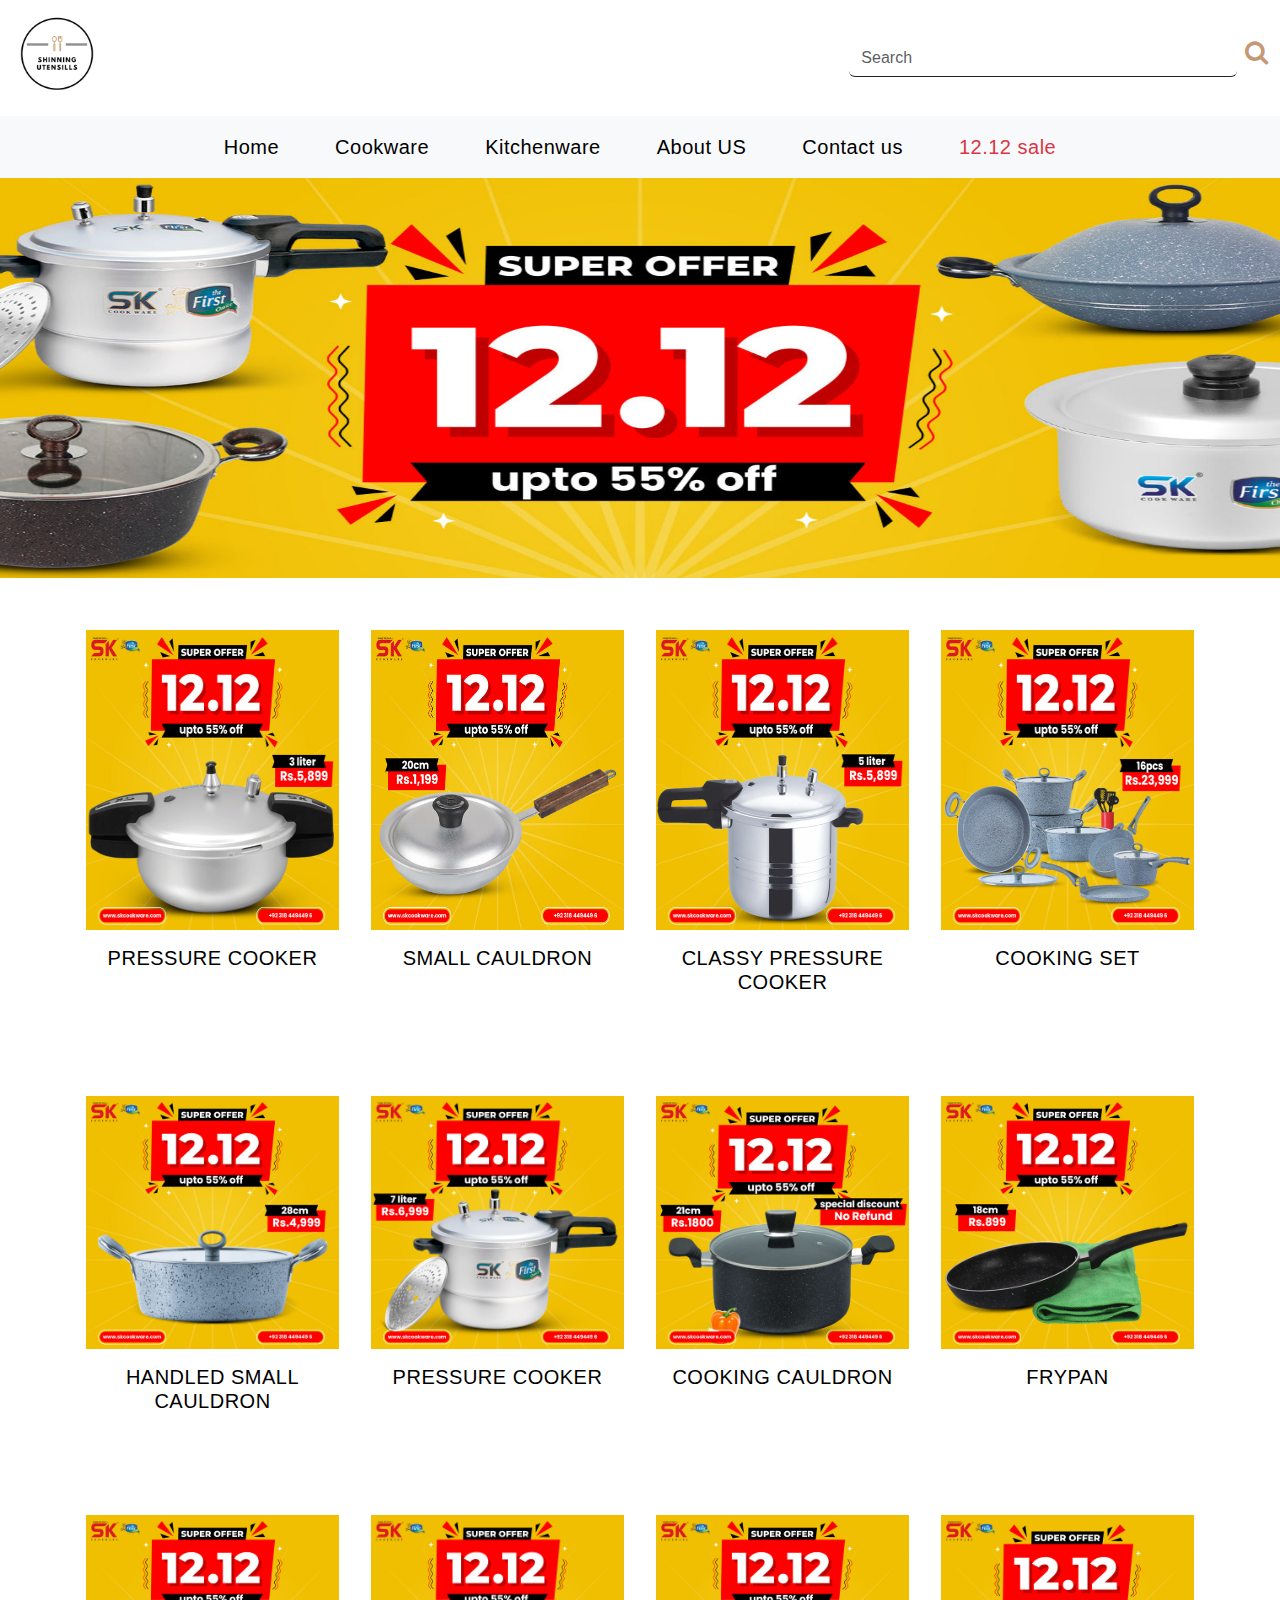
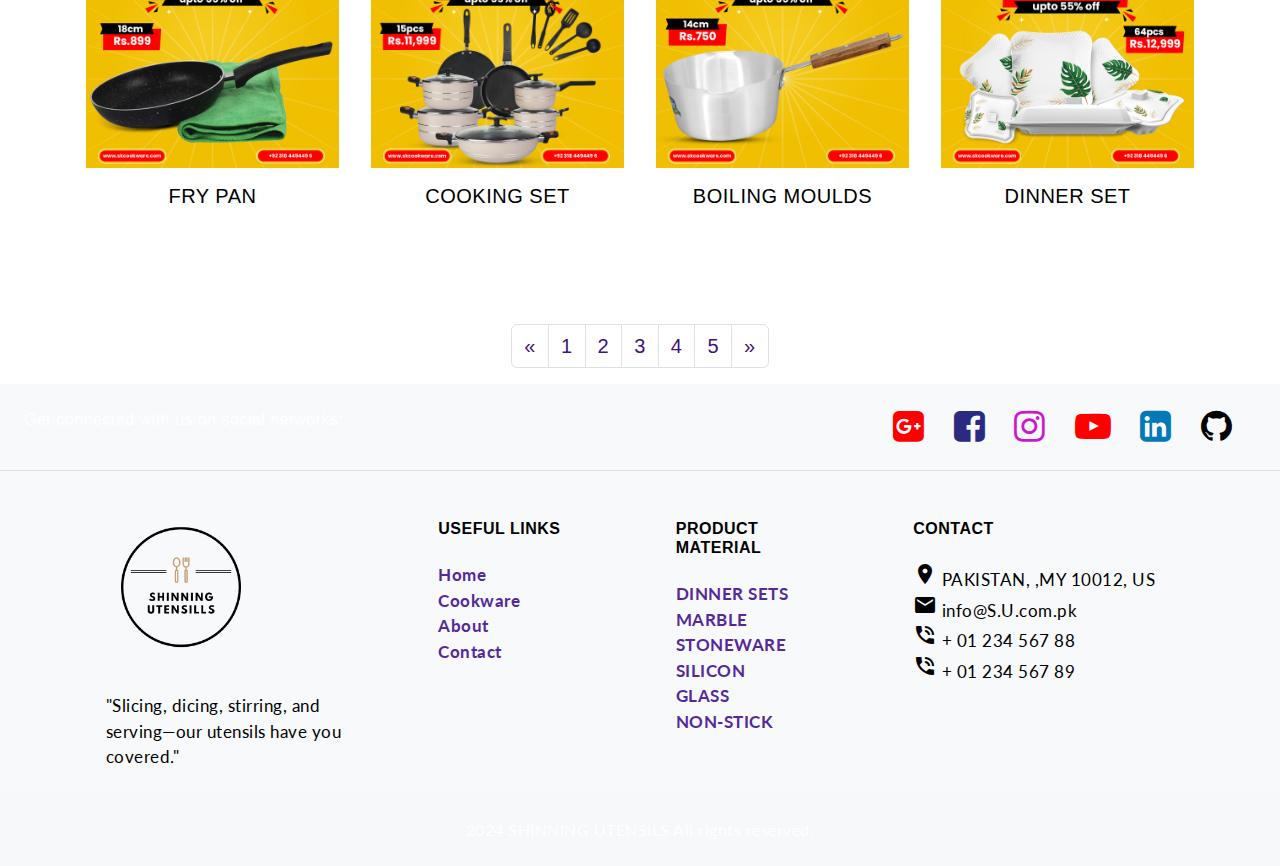
==== commit 2a9eb7d9: "Add files via upload" ====
--- a/12.12.html
+++ b/12.12.html
@@ -190,7 +190,7 @@
           </div>
           <div class="product_2im1 position-relative clearfix">
             <div class="clearfix product_2im1i text-center pt-3 pb-4">
-              <h5 class="font_14 text-uppercase"><a class="col_dark" href="cart.html">Glass Set</a></h5>
+              <h5 class="font_14 text-uppercase"><a class="col_dark" href="cart.html">Pressure Cooker</a></h5>
               <span class="font_12 col_yell">
                 <i class="fa fa-star"></i>
                 <i class="fa fa-star"></i>
@@ -202,7 +202,7 @@
             </div>
             <div class="clearfix product_2im1i1 text-center position-absolute w-100">
               <h6 class="d-inline-block bg_pink1 p-2 ps-3 pe-3 text-white"><span
-                  class="text-decoration-line-through me-2 col_gray">$19.00</span> $17.00</h6>
+                  class="text-decoration-line-through me-2 col_gray">6,899</span>5,899</h6>
             </div>
           </div>
         </div>
@@ -228,7 +228,7 @@
           </div>
           <div class="product_2im1 position-relative clearfix">
             <div class="clearfix product_2im1i text-center pt-3 pb-4">
-              <h5 class="font_14 text-uppercase"><a class="col_dark" href="cart.html">Glassy Trays</a></h5>
+              <h5 class="font_14 text-uppercase"><a class="col_dark" href="cart.html">Small Cauldron</a></h5>
               <span class="font_12 col_yell">
                 <i class="fa fa-star"></i>
                 <i class="fa fa-star"></i>
@@ -240,7 +240,7 @@
             </div>
             <div class="clearfix product_2im1i1 text-center position-absolute w-100">
               <h6 class="d-inline-block bg_pink1 p-2 ps-3 pe-3 text-white"><span
-                  class="text-decoration-line-through me-2 col_gray">$31.00</span> $27.00</h6>
+                  class="text-decoration-line-through me-2 col_gray">1.399</span>1,199</h6>
             </div>
           </div>
         </div>
@@ -266,19 +266,19 @@
           </div>
           <div class="product_2im1 position-relative clearfix">
             <div class="clearfix product_2im1i text-center pt-3 pb-4">
-              <h5 class="font_14 text-uppercase"><a class="col_dark" href="cart.html">Stainless Glassy Bowl</a></h5>
-              <span class="font_12 col_yell">
-                <i class="fa fa-star"></i>
-                <i class="fa fa-star"></i>
-                <i class="fa fa-star"></i>
-                <i class="fa fa-star"></i>
-                <i class="fa fa-star"></i>
-              </span>
-              <h6 class="col_dark mt-2 mb-0"></h6>
-            </div>
-            <div class="clearfix product_2im1i1 text-center position-absolute w-100">
-              <h6 class="d-inline-block bg_pink1 p-2 ps-3 pe-3 text-white"><span
-                  class="text-decoration-line-through me-2 col_gray">$29.00</span> $23.00</h6>
+              <h5 class="font_14 text-uppercase"><a class="col_dark" href="cart.html">Classy Pressure Cooker</a></h5>
+              <span class="font_12 col_yell">
+                <i class="fa fa-star"></i>
+                <i class="fa fa-star"></i>
+                <i class="fa fa-star"></i>
+                <i class="fa fa-star"></i>
+                <i class="fa fa-star"></i>
+              </span>
+              <h6 class="col_dark mt-2 mb-0"></h6>
+            </div>
+            <div class="clearfix product_2im1i1 text-center position-absolute w-100">
+              <h6 class="d-inline-block bg_pink1 p-2 ps-3 pe-3 text-white"><span
+                  class="text-decoration-line-through me-2 col_gray">6,899</span>5,899</h6>
             </div>
           </div>
         </div>
@@ -304,7 +304,7 @@
           </div>
           <div class="product_2im1 position-relative clearfix">
             <div class="clearfix product_2im1i text-center pt-3 pb-4">
-              <h5 class="font_14 text-uppercase"><a class="col_dark" href="cart.html">Hotpot Bowl</a></h5>
+              <h5 class="font_14 text-uppercase"><a class="col_dark" href="cart.html">Cooking Set</a></h5>
               <span class="font_12 col_yell">
                 <i class="fa fa-star"></i>
                 <i class="fa fa-star"></i>
@@ -316,7 +316,7 @@
             </div>
             <div class="clearfix product_2im1i1 text-center position-absolute w-100">
               <h6 class="d-inline-block bg_pink1 p-2 ps-3 pe-3 text-white"><span
-                  class="text-decoration-line-through me-2 col_gray">$49.00</span> $37.00</h6>
+                  class="text-decoration-line-through me-2 col_gray">26.999</span>23.999</h6>
             </div>
           </div>
         </div>
@@ -344,7 +344,7 @@
           </div>
           <div class="product_2im1 position-relative clearfix">
             <div class="clearfix product_2im1i text-center pt-3 pb-4">
-              <h5 class="font_14 text-uppercase"><a class="col_dark" href="cart.html">Glassy Showcase Bowl</a></h5>
+              <h5 class="font_14 text-uppercase"><a class="col_dark" href="cart.html">Handled Small Cauldron</a></h5>
               <span class="font_12 col_yell">
                 <i class="fa fa-star"></i>
                 <i class="fa fa-star"></i>
@@ -356,7 +356,7 @@
             </div>
             <div class="clearfix product_2im1i1 text-center position-absolute w-100">
               <h6 class="d-inline-block bg_pink1 p-2 ps-3 pe-3 text-white"><span
-                  class="text-decoration-line-through me-2 col_gray">$19.00</span> $17.00</h6>
+                  class="text-decoration-line-through me-2 col_gray">6000</span>4.999</h6>
             </div>
           </div>
         </div>
@@ -382,7 +382,7 @@
           </div>
           <div class="product_2im1 position-relative clearfix">
             <div class="clearfix product_2im1i text-center pt-3 pb-4">
-              <h5 class="font_14 text-uppercase"><a class="col_dark" href="cart.html">Glassy Mug</a></h5>
+              <h5 class="font_14 text-uppercase"><a class="col_dark" href="cart.html">Pressure Cooker</a></h5>
               <span class="font_12 col_yell">
                 <i class="fa fa-star"></i>
                 <i class="fa fa-star"></i>
@@ -394,7 +394,7 @@
             </div>
             <div class="clearfix product_2im1i1 text-center position-absolute w-100">
               <h6 class="d-inline-block bg_pink1 p-2 ps-3 pe-3 text-white"><span
-                  class="text-decoration-line-through me-2 col_gray">$31.00</span> $27.00</h6>
+                  class="text-decoration-line-through me-2 col_gray">8.999</span>6.999</h6>
             </div>
           </div>
         </div>
@@ -420,19 +420,19 @@
           </div>
           <div class="product_2im1 position-relative clearfix">
             <div class="clearfix product_2im1i text-center pt-3 pb-4">
-              <h5 class="font_14 text-uppercase"><a class="col_dark" href="cart.html">Serving Standing Moulds</a></h5>
-              <span class="font_12 col_yell">
-                <i class="fa fa-star"></i>
-                <i class="fa fa-star"></i>
-                <i class="fa fa-star"></i>
-                <i class="fa fa-star"></i>
-                <i class="fa fa-star"></i>
-              </span>
-              <h6 class="col_dark mt-2 mb-0"></h6>
-            </div>
-            <div class="clearfix product_2im1i1 text-center position-absolute w-100">
-              <h6 class="d-inline-block bg_pink1 p-2 ps-3 pe-3 text-white"><span
-                  class="text-decoration-line-through me-2 col_gray">$29.00</span> $23.00</h6>
+              <h5 class="font_14 text-uppercase"><a class="col_dark" href="cart.html">Cooking Cauldron</a></h5>
+              <span class="font_12 col_yell">
+                <i class="fa fa-star"></i>
+                <i class="fa fa-star"></i>
+                <i class="fa fa-star"></i>
+                <i class="fa fa-star"></i>
+                <i class="fa fa-star"></i>
+              </span>
+              <h6 class="col_dark mt-2 mb-0"></h6>
+            </div>
+            <div class="clearfix product_2im1i1 text-center position-absolute w-100">
+              <h6 class="d-inline-block bg_pink1 p-2 ps-3 pe-3 text-white"><span
+                  class="text-decoration-line-through me-2 col_gray">2000</span>1800</h6>
             </div>
           </div>
         </div>
@@ -458,7 +458,7 @@
           </div>
           <div class="product_2im1 position-relative clearfix">
             <div class="clearfix product_2im1i text-center pt-3 pb-4">
-              <h5 class="font_14 text-uppercase"><a class="col_dark" href="cart.html">Glassy Heat Pot</a></h5>
+              <h5 class="font_14 text-uppercase"><a class="col_dark" href="cart.html">FryPan</a></h5>
               <span class="font_12 col_yell">
                 <i class="fa fa-star"></i>
                 <i class="fa fa-star"></i>
@@ -470,7 +470,7 @@
             </div>
             <div class="clearfix product_2im1i1 text-center position-absolute w-100">
               <h6 class="d-inline-block bg_pink1 p-2 ps-3 pe-3 text-white"><span
-                  class="text-decoration-line-through me-2 col_gray">$49.00</span> $37.00</h6>
+                  class="text-decoration-line-through me-2 col_gray">1000</span>899</h6>
             </div>
           </div>
         </div>
@@ -498,7 +498,7 @@
           </div>
           <div class="product_2im1 position-relative clearfix">
             <div class="clearfix product_2im1i text-center pt-3 pb-4">
-              <h5 class="font_14 text-uppercase"><a class="col_dark" href="cart.html">Glassy Jar</a></h5>
+              <h5 class="font_14 text-uppercase"><a class="col_dark" href="cart.html">Fry Pan</a></h5>
               <span class="font_12 col_yell">
                 <i class="fa fa-star"></i>
                 <i class="fa fa-star"></i>
@@ -510,7 +510,7 @@
             </div>
             <div class="clearfix product_2im1i1 text-center position-absolute w-100">
               <h6 class="d-inline-block bg_pink1 p-2 ps-3 pe-3 text-white"><span
-                  class="text-decoration-line-through me-2 col_gray">$19.00</span> $17.00</h6>
+                  class="text-decoration-line-through me-2 col_gray">1000</span>899</h6>
             </div>
           </div>
         </div>
@@ -536,7 +536,7 @@
           </div>
           <div class="product_2im1 position-relative clearfix">
             <div class="clearfix product_2im1i text-center pt-3 pb-4">
-              <h5 class="font_14 text-uppercase"><a class="col_dark" href="cart.html">Crystal Glass</a></h5>
+              <h5 class="font_14 text-uppercase"><a class="col_dark" href="cart.html">Cooking Set</a></h5>
               <span class="font_12 col_yell">
                 <i class="fa fa-star"></i>
                 <i class="fa fa-star"></i>
@@ -548,7 +548,7 @@
             </div>
             <div class="clearfix product_2im1i1 text-center position-absolute w-100">
               <h6 class="d-inline-block bg_pink1 p-2 ps-3 pe-3 text-white"><span
-                  class="text-decoration-line-through me-2 col_gray">$31.00</span> $27.00</h6>
+                  class="text-decoration-line-through me-2 col_gray">15.000</span>11.999</h6>
             </div>
           </div>
         </div>
@@ -574,19 +574,19 @@
           </div>
           <div class="product_2im1 position-relative clearfix">
             <div class="clearfix product_2im1i text-center pt-3 pb-4">
-              <h5 class="font_14 text-uppercase"><a class="col_dark" href="cart.html">Refreshing Moulds</a></h5>
-              <span class="font_12 col_yell">
-                <i class="fa fa-star"></i>
-                <i class="fa fa-star"></i>
-                <i class="fa fa-star"></i>
-                <i class="fa fa-star"></i>
-                <i class="fa fa-star"></i>
-              </span>
-              <h6 class="col_dark mt-2 mb-0"></h6>
-            </div>
-            <div class="clearfix product_2im1i1 text-center position-absolute w-100">
-              <h6 class="d-inline-block bg_pink1 p-2 ps-3 pe-3 text-white"><span
-                  class="text-decoration-line-through me-2 col_gray">$29.00</span> $23.00</h6>
+              <h5 class="font_14 text-uppercase"><a class="col_dark" href="cart.html">Boiling Moulds</a></h5>
+              <span class="font_12 col_yell">
+                <i class="fa fa-star"></i>
+                <i class="fa fa-star"></i>
+                <i class="fa fa-star"></i>
+                <i class="fa fa-star"></i>
+                <i class="fa fa-star"></i>
+              </span>
+              <h6 class="col_dark mt-2 mb-0"></h6>
+            </div>
+            <div class="clearfix product_2im1i1 text-center position-absolute w-100">
+              <h6 class="d-inline-block bg_pink1 p-2 ps-3 pe-3 text-white"><span
+                  class="text-decoration-line-through me-2 col_gray">850</span>750</h6>
             </div>
           </div>
         </div>
@@ -612,7 +612,7 @@
           </div>
           <div class="product_2im1 position-relative clearfix">
             <div class="clearfix product_2im1i text-center pt-3 pb-4">
-              <h5 class="font_14 text-uppercase"><a class="col_dark" href="cart.html">Serving Dessert Mould</a></h5>
+              <h5 class="font_14 text-uppercase"><a class="col_dark" href="cart.html">Dinner Set</a></h5>
               <span class="font_12 col_yell">
                 <i class="fa fa-star"></i>
                 <i class="fa fa-star"></i>
@@ -624,7 +624,7 @@
             </div>
             <div class="clearfix product_2im1i1 text-center position-absolute w-100">
               <h6 class="d-inline-block bg_pink1 p-2 ps-3 pe-3 text-white"><span
-                  class="text-decoration-line-through me-2 col_gray">$49.00</span> $37.00</h6>
+                  class="text-decoration-line-through me-2 col_gray">15.000</span>12.999</h6>
             </div>
           </div>
         </div>
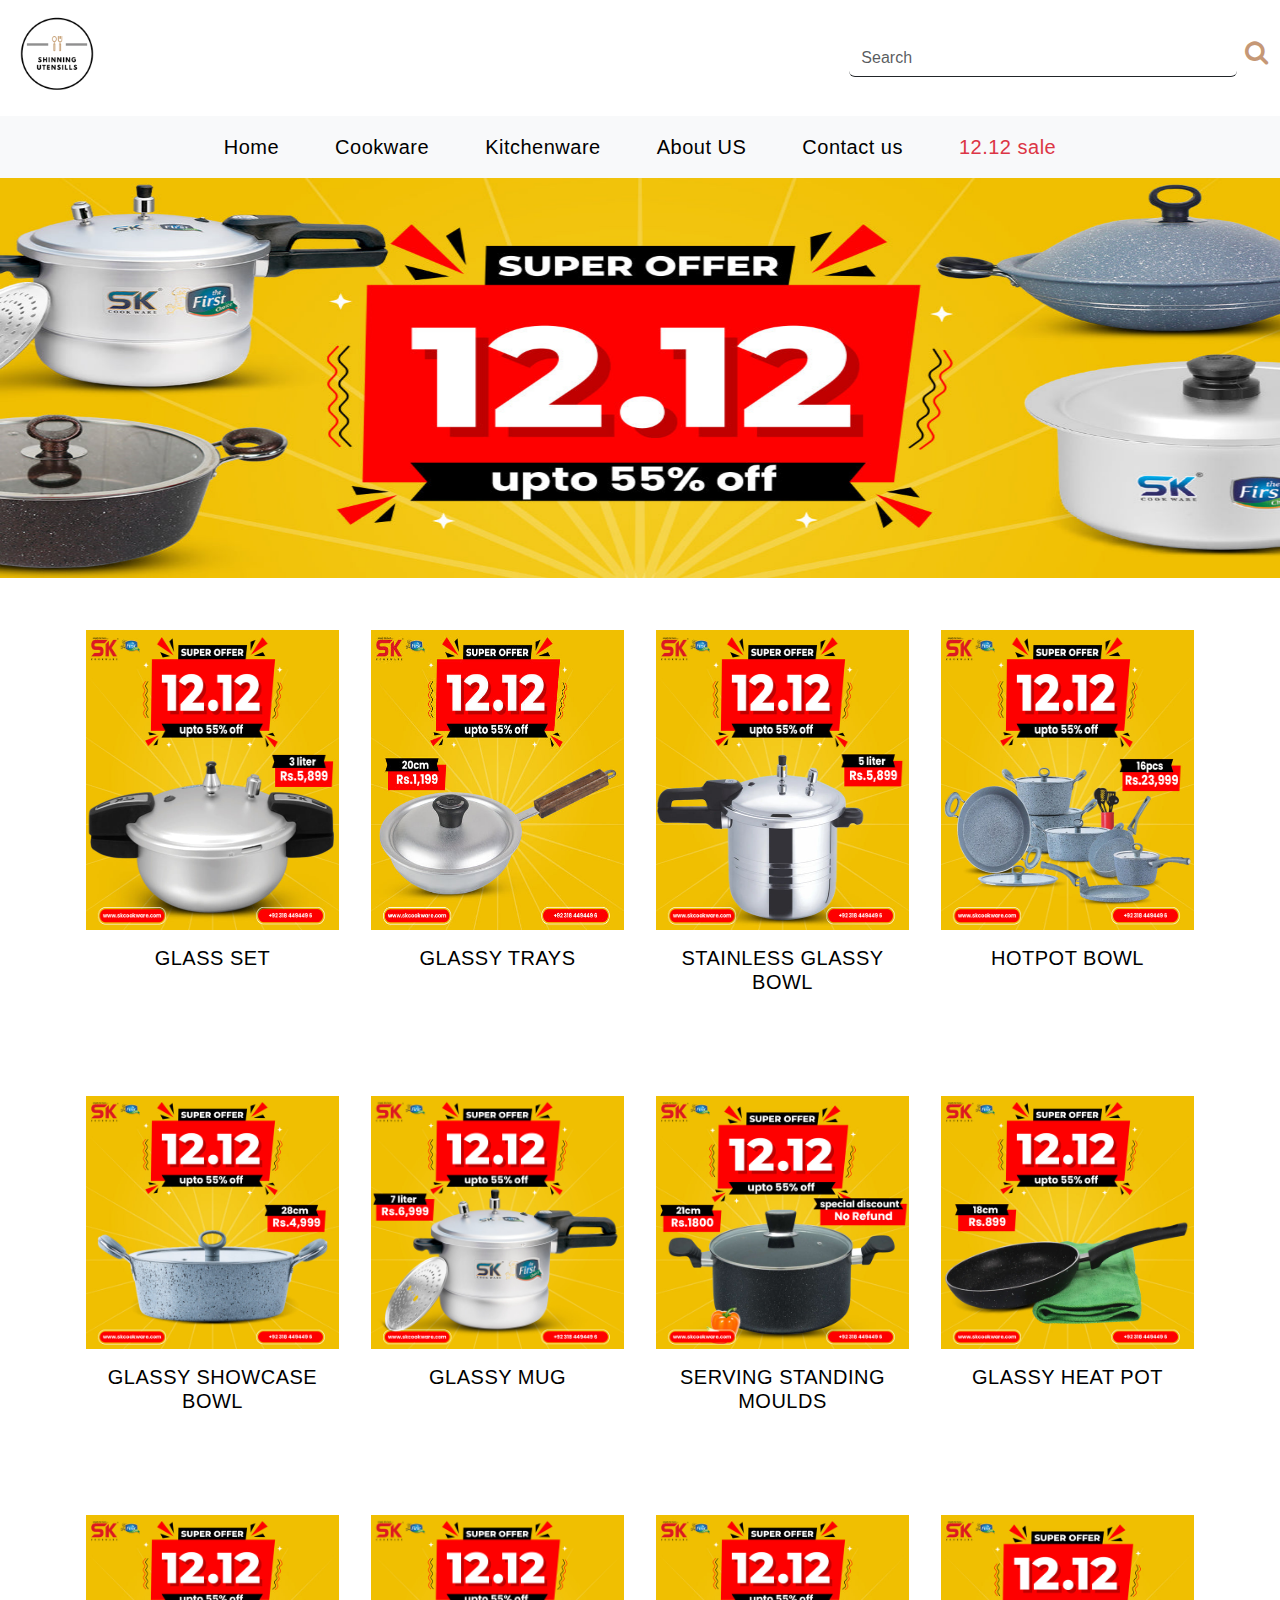
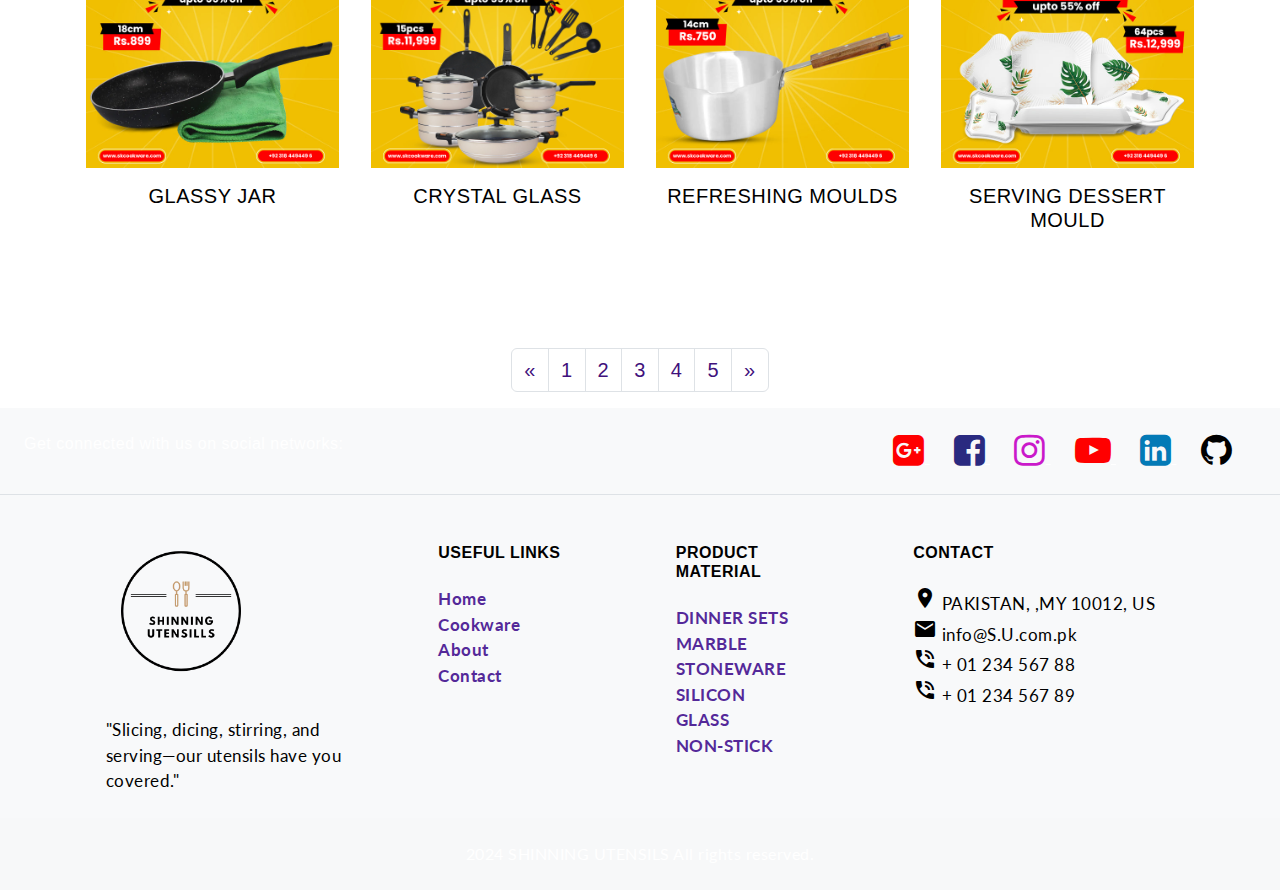
==== commit 3c6e3771: "by" ====
--- a/12.12.html
+++ b/12.12.html
@@ -16,7 +16,7 @@
   <link rel="stylesheet" href="css/cardf.css">
 
   <style>
-    .dropdown-item:hover {
+    .dropdown-item:hover { 
       background-color: #3f117cc0 !important;
       color: white !important;
     }
@@ -190,7 +190,7 @@
           </div>
           <div class="product_2im1 position-relative clearfix">
             <div class="clearfix product_2im1i text-center pt-3 pb-4">
-              <h5 class="font_14 text-uppercase"><a class="col_dark" href="cart.html">Pressure Cooker</a></h5>
+              <h5 class="font_14 text-uppercase"><a class="col_dark" href="cart.html">Glass Set</a></h5>
               <span class="font_12 col_yell">
                 <i class="fa fa-star"></i>
                 <i class="fa fa-star"></i>
@@ -202,7 +202,7 @@
             </div>
             <div class="clearfix product_2im1i1 text-center position-absolute w-100">
               <h6 class="d-inline-block bg_pink1 p-2 ps-3 pe-3 text-white"><span
-                  class="text-decoration-line-through me-2 col_gray">6,899</span>5,899</h6>
+                  class="text-decoration-line-through me-2 col_gray">$19.00</span> $17.00</h6>
             </div>
           </div>
         </div>
@@ -228,7 +228,7 @@
           </div>
           <div class="product_2im1 position-relative clearfix">
             <div class="clearfix product_2im1i text-center pt-3 pb-4">
-              <h5 class="font_14 text-uppercase"><a class="col_dark" href="cart.html">Small Cauldron</a></h5>
+              <h5 class="font_14 text-uppercase"><a class="col_dark" href="cart.html">Glassy Trays</a></h5>
               <span class="font_12 col_yell">
                 <i class="fa fa-star"></i>
                 <i class="fa fa-star"></i>
@@ -240,7 +240,7 @@
             </div>
             <div class="clearfix product_2im1i1 text-center position-absolute w-100">
               <h6 class="d-inline-block bg_pink1 p-2 ps-3 pe-3 text-white"><span
-                  class="text-decoration-line-through me-2 col_gray">1.399</span>1,199</h6>
+                  class="text-decoration-line-through me-2 col_gray">$31.00</span> $27.00</h6>
             </div>
           </div>
         </div>
@@ -266,19 +266,19 @@
           </div>
           <div class="product_2im1 position-relative clearfix">
             <div class="clearfix product_2im1i text-center pt-3 pb-4">
-              <h5 class="font_14 text-uppercase"><a class="col_dark" href="cart.html">Classy Pressure Cooker</a></h5>
-              <span class="font_12 col_yell">
-                <i class="fa fa-star"></i>
-                <i class="fa fa-star"></i>
-                <i class="fa fa-star"></i>
-                <i class="fa fa-star"></i>
-                <i class="fa fa-star"></i>
-              </span>
-              <h6 class="col_dark mt-2 mb-0"></h6>
-            </div>
-            <div class="clearfix product_2im1i1 text-center position-absolute w-100">
-              <h6 class="d-inline-block bg_pink1 p-2 ps-3 pe-3 text-white"><span
-                  class="text-decoration-line-through me-2 col_gray">6,899</span>5,899</h6>
+              <h5 class="font_14 text-uppercase"><a class="col_dark" href="cart.html">Stainless Glassy Bowl</a></h5>
+              <span class="font_12 col_yell">
+                <i class="fa fa-star"></i>
+                <i class="fa fa-star"></i>
+                <i class="fa fa-star"></i>
+                <i class="fa fa-star"></i>
+                <i class="fa fa-star"></i>
+              </span>
+              <h6 class="col_dark mt-2 mb-0"></h6>
+            </div>
+            <div class="clearfix product_2im1i1 text-center position-absolute w-100">
+              <h6 class="d-inline-block bg_pink1 p-2 ps-3 pe-3 text-white"><span
+                  class="text-decoration-line-through me-2 col_gray">$29.00</span> $23.00</h6>
             </div>
           </div>
         </div>
@@ -304,7 +304,7 @@
           </div>
           <div class="product_2im1 position-relative clearfix">
             <div class="clearfix product_2im1i text-center pt-3 pb-4">
-              <h5 class="font_14 text-uppercase"><a class="col_dark" href="cart.html">Cooking Set</a></h5>
+              <h5 class="font_14 text-uppercase"><a class="col_dark" href="cart.html">Hotpot Bowl</a></h5>
               <span class="font_12 col_yell">
                 <i class="fa fa-star"></i>
                 <i class="fa fa-star"></i>
@@ -316,7 +316,7 @@
             </div>
             <div class="clearfix product_2im1i1 text-center position-absolute w-100">
               <h6 class="d-inline-block bg_pink1 p-2 ps-3 pe-3 text-white"><span
-                  class="text-decoration-line-through me-2 col_gray">26.999</span>23.999</h6>
+                  class="text-decoration-line-through me-2 col_gray">$49.00</span> $37.00</h6>
             </div>
           </div>
         </div>
@@ -344,7 +344,7 @@
           </div>
           <div class="product_2im1 position-relative clearfix">
             <div class="clearfix product_2im1i text-center pt-3 pb-4">
-              <h5 class="font_14 text-uppercase"><a class="col_dark" href="cart.html">Handled Small Cauldron</a></h5>
+              <h5 class="font_14 text-uppercase"><a class="col_dark" href="cart.html">Glassy Showcase Bowl</a></h5>
               <span class="font_12 col_yell">
                 <i class="fa fa-star"></i>
                 <i class="fa fa-star"></i>
@@ -356,7 +356,7 @@
             </div>
             <div class="clearfix product_2im1i1 text-center position-absolute w-100">
               <h6 class="d-inline-block bg_pink1 p-2 ps-3 pe-3 text-white"><span
-                  class="text-decoration-line-through me-2 col_gray">6000</span>4.999</h6>
+                  class="text-decoration-line-through me-2 col_gray">$19.00</span> $17.00</h6>
             </div>
           </div>
         </div>
@@ -382,7 +382,7 @@
           </div>
           <div class="product_2im1 position-relative clearfix">
             <div class="clearfix product_2im1i text-center pt-3 pb-4">
-              <h5 class="font_14 text-uppercase"><a class="col_dark" href="cart.html">Pressure Cooker</a></h5>
+              <h5 class="font_14 text-uppercase"><a class="col_dark" href="cart.html">Glassy Mug</a></h5>
               <span class="font_12 col_yell">
                 <i class="fa fa-star"></i>
                 <i class="fa fa-star"></i>
@@ -394,7 +394,7 @@
             </div>
             <div class="clearfix product_2im1i1 text-center position-absolute w-100">
               <h6 class="d-inline-block bg_pink1 p-2 ps-3 pe-3 text-white"><span
-                  class="text-decoration-line-through me-2 col_gray">8.999</span>6.999</h6>
+                  class="text-decoration-line-through me-2 col_gray">$31.00</span> $27.00</h6>
             </div>
           </div>
         </div>
@@ -420,19 +420,19 @@
           </div>
           <div class="product_2im1 position-relative clearfix">
             <div class="clearfix product_2im1i text-center pt-3 pb-4">
-              <h5 class="font_14 text-uppercase"><a class="col_dark" href="cart.html">Cooking Cauldron</a></h5>
-              <span class="font_12 col_yell">
-                <i class="fa fa-star"></i>
-                <i class="fa fa-star"></i>
-                <i class="fa fa-star"></i>
-                <i class="fa fa-star"></i>
-                <i class="fa fa-star"></i>
-              </span>
-              <h6 class="col_dark mt-2 mb-0"></h6>
-            </div>
-            <div class="clearfix product_2im1i1 text-center position-absolute w-100">
-              <h6 class="d-inline-block bg_pink1 p-2 ps-3 pe-3 text-white"><span
-                  class="text-decoration-line-through me-2 col_gray">2000</span>1800</h6>
+              <h5 class="font_14 text-uppercase"><a class="col_dark" href="cart.html">Serving Standing Moulds</a></h5>
+              <span class="font_12 col_yell">
+                <i class="fa fa-star"></i>
+                <i class="fa fa-star"></i>
+                <i class="fa fa-star"></i>
+                <i class="fa fa-star"></i>
+                <i class="fa fa-star"></i>
+              </span>
+              <h6 class="col_dark mt-2 mb-0"></h6>
+            </div>
+            <div class="clearfix product_2im1i1 text-center position-absolute w-100">
+              <h6 class="d-inline-block bg_pink1 p-2 ps-3 pe-3 text-white"><span
+                  class="text-decoration-line-through me-2 col_gray">$29.00</span> $23.00</h6>
             </div>
           </div>
         </div>
@@ -458,7 +458,7 @@
           </div>
           <div class="product_2im1 position-relative clearfix">
             <div class="clearfix product_2im1i text-center pt-3 pb-4">
-              <h5 class="font_14 text-uppercase"><a class="col_dark" href="cart.html">FryPan</a></h5>
+              <h5 class="font_14 text-uppercase"><a class="col_dark" href="cart.html">Glassy Heat Pot</a></h5>
               <span class="font_12 col_yell">
                 <i class="fa fa-star"></i>
                 <i class="fa fa-star"></i>
@@ -470,7 +470,7 @@
             </div>
             <div class="clearfix product_2im1i1 text-center position-absolute w-100">
               <h6 class="d-inline-block bg_pink1 p-2 ps-3 pe-3 text-white"><span
-                  class="text-decoration-line-through me-2 col_gray">1000</span>899</h6>
+                  class="text-decoration-line-through me-2 col_gray">$49.00</span> $37.00</h6>
             </div>
           </div>
         </div>
@@ -498,7 +498,7 @@
           </div>
           <div class="product_2im1 position-relative clearfix">
             <div class="clearfix product_2im1i text-center pt-3 pb-4">
-              <h5 class="font_14 text-uppercase"><a class="col_dark" href="cart.html">Fry Pan</a></h5>
+              <h5 class="font_14 text-uppercase"><a class="col_dark" href="cart.html">Glassy Jar</a></h5>
               <span class="font_12 col_yell">
                 <i class="fa fa-star"></i>
                 <i class="fa fa-star"></i>
@@ -510,7 +510,7 @@
             </div>
             <div class="clearfix product_2im1i1 text-center position-absolute w-100">
               <h6 class="d-inline-block bg_pink1 p-2 ps-3 pe-3 text-white"><span
-                  class="text-decoration-line-through me-2 col_gray">1000</span>899</h6>
+                  class="text-decoration-line-through me-2 col_gray">$19.00</span> $17.00</h6>
             </div>
           </div>
         </div>
@@ -536,7 +536,7 @@
           </div>
           <div class="product_2im1 position-relative clearfix">
             <div class="clearfix product_2im1i text-center pt-3 pb-4">
-              <h5 class="font_14 text-uppercase"><a class="col_dark" href="cart.html">Cooking Set</a></h5>
+              <h5 class="font_14 text-uppercase"><a class="col_dark" href="cart.html">Crystal Glass</a></h5>
               <span class="font_12 col_yell">
                 <i class="fa fa-star"></i>
                 <i class="fa fa-star"></i>
@@ -548,7 +548,7 @@
             </div>
             <div class="clearfix product_2im1i1 text-center position-absolute w-100">
               <h6 class="d-inline-block bg_pink1 p-2 ps-3 pe-3 text-white"><span
-                  class="text-decoration-line-through me-2 col_gray">15.000</span>11.999</h6>
+                  class="text-decoration-line-through me-2 col_gray">$31.00</span> $27.00</h6>
             </div>
           </div>
         </div>
@@ -574,19 +574,19 @@
           </div>
           <div class="product_2im1 position-relative clearfix">
             <div class="clearfix product_2im1i text-center pt-3 pb-4">
-              <h5 class="font_14 text-uppercase"><a class="col_dark" href="cart.html">Boiling Moulds</a></h5>
-              <span class="font_12 col_yell">
-                <i class="fa fa-star"></i>
-                <i class="fa fa-star"></i>
-                <i class="fa fa-star"></i>
-                <i class="fa fa-star"></i>
-                <i class="fa fa-star"></i>
-              </span>
-              <h6 class="col_dark mt-2 mb-0"></h6>
-            </div>
-            <div class="clearfix product_2im1i1 text-center position-absolute w-100">
-              <h6 class="d-inline-block bg_pink1 p-2 ps-3 pe-3 text-white"><span
-                  class="text-decoration-line-through me-2 col_gray">850</span>750</h6>
+              <h5 class="font_14 text-uppercase"><a class="col_dark" href="cart.html">Refreshing Moulds</a></h5>
+              <span class="font_12 col_yell">
+                <i class="fa fa-star"></i>
+                <i class="fa fa-star"></i>
+                <i class="fa fa-star"></i>
+                <i class="fa fa-star"></i>
+                <i class="fa fa-star"></i>
+              </span>
+              <h6 class="col_dark mt-2 mb-0"></h6>
+            </div>
+            <div class="clearfix product_2im1i1 text-center position-absolute w-100">
+              <h6 class="d-inline-block bg_pink1 p-2 ps-3 pe-3 text-white"><span
+                  class="text-decoration-line-through me-2 col_gray">$29.00</span> $23.00</h6>
             </div>
           </div>
         </div>
@@ -612,7 +612,7 @@
           </div>
           <div class="product_2im1 position-relative clearfix">
             <div class="clearfix product_2im1i text-center pt-3 pb-4">
-              <h5 class="font_14 text-uppercase"><a class="col_dark" href="cart.html">Dinner Set</a></h5>
+              <h5 class="font_14 text-uppercase"><a class="col_dark" href="cart.html">Serving Dessert Mould</a></h5>
               <span class="font_12 col_yell">
                 <i class="fa fa-star"></i>
                 <i class="fa fa-star"></i>
@@ -624,7 +624,7 @@
             </div>
             <div class="clearfix product_2im1i1 text-center position-absolute w-100">
               <h6 class="d-inline-block bg_pink1 p-2 ps-3 pe-3 text-white"><span
-                  class="text-decoration-line-through me-2 col_gray">15.000</span>12.999</h6>
+                  class="text-decoration-line-through me-2 col_gray">$49.00</span> $37.00</h6>
             </div>
           </div>
         </div>
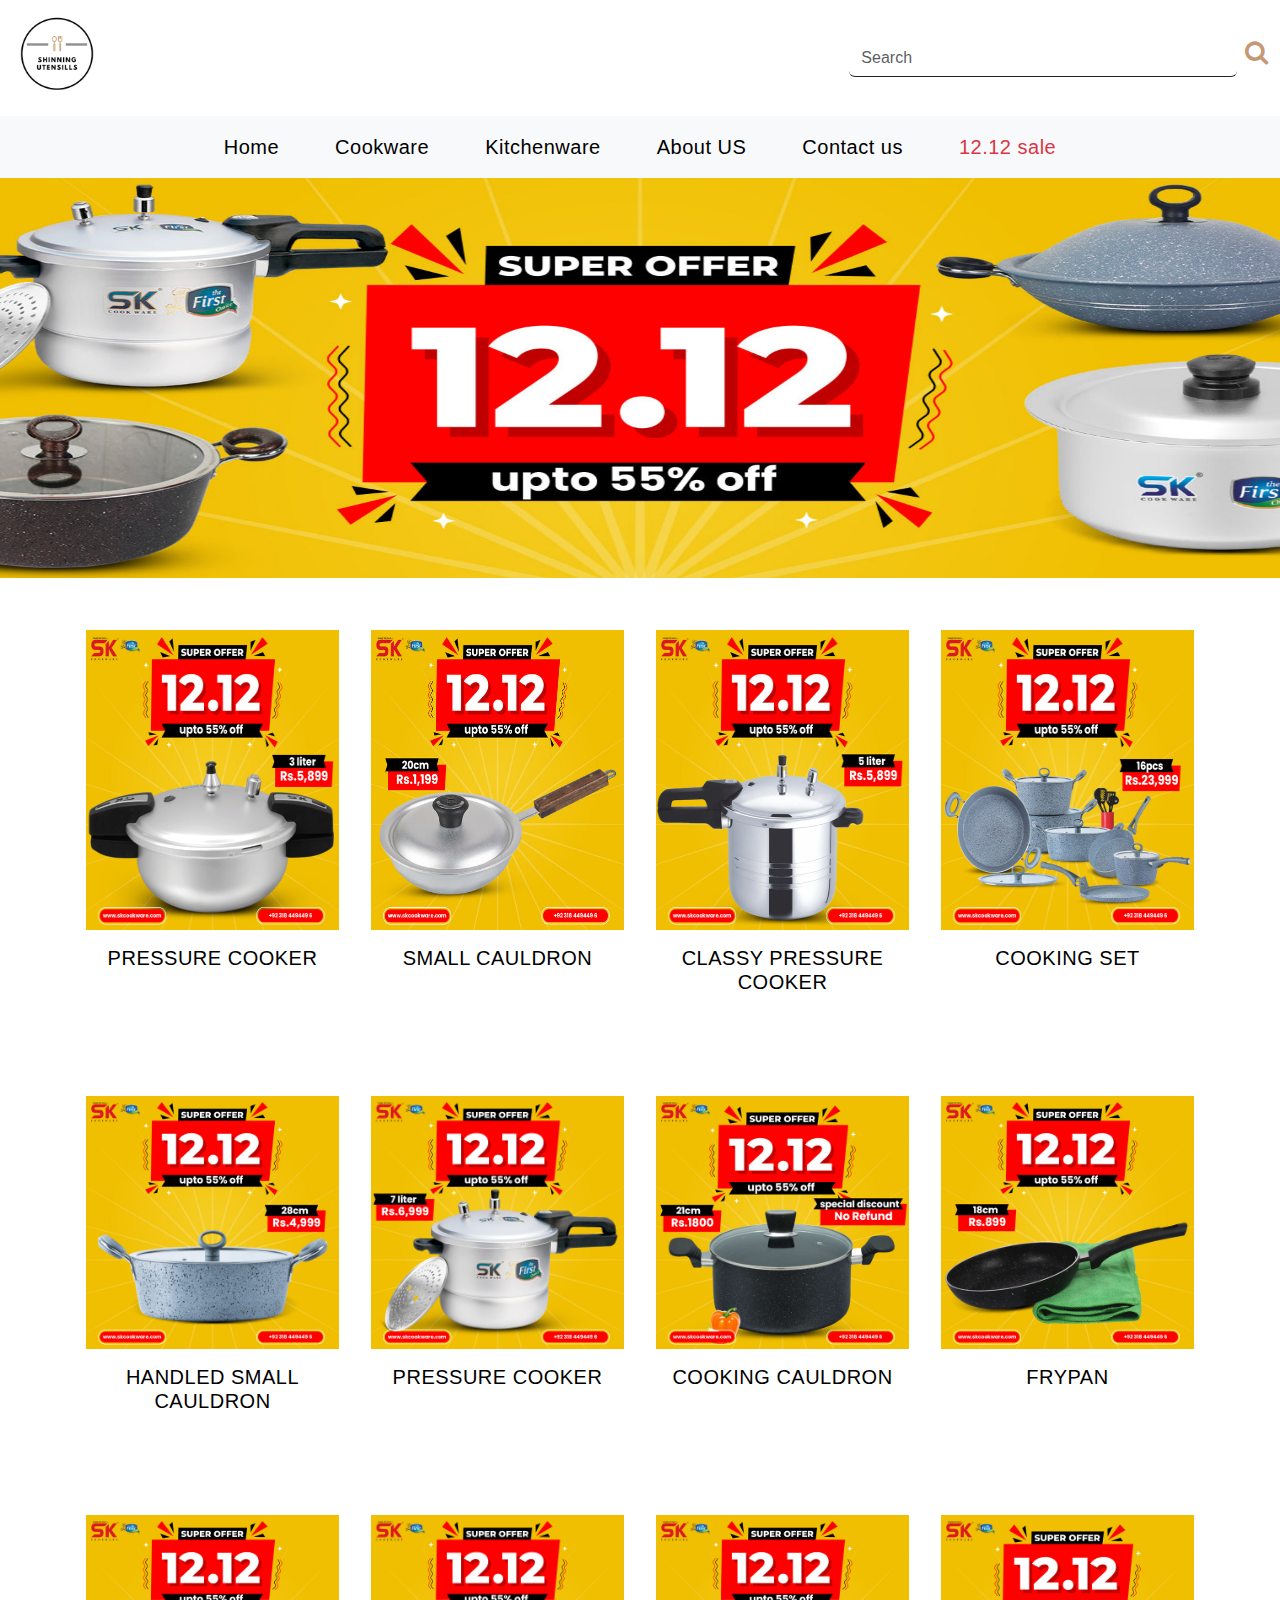
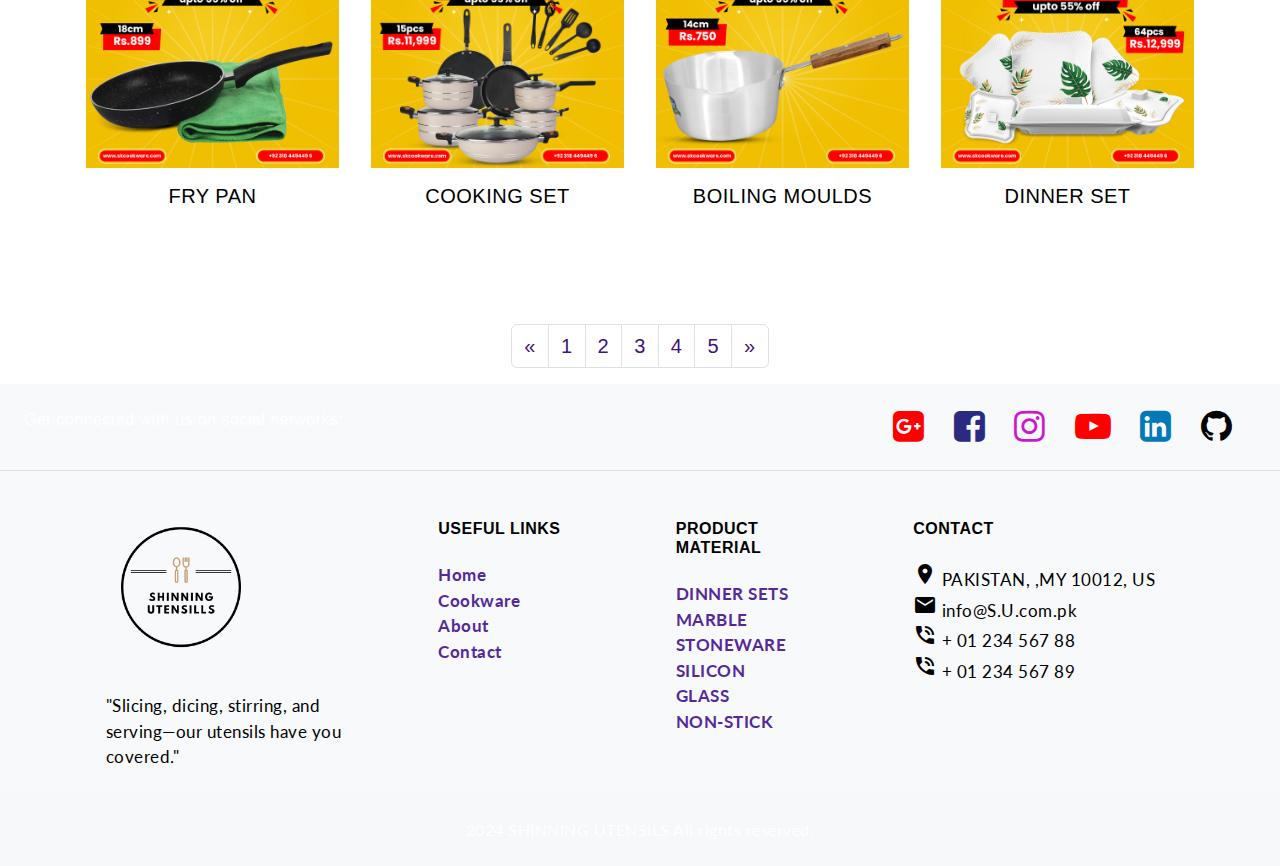
==== commit 0615b054: "Merge branch 'main' of https://github.com/Ghania-nadeem/shine-utensils" ====
--- a/12.12.html
+++ b/12.12.html
@@ -190,7 +190,7 @@
           </div>
           <div class="product_2im1 position-relative clearfix">
             <div class="clearfix product_2im1i text-center pt-3 pb-4">
-              <h5 class="font_14 text-uppercase"><a class="col_dark" href="cart.html">Glass Set</a></h5>
+              <h5 class="font_14 text-uppercase"><a class="col_dark" href="cart.html">Pressure Cooker</a></h5>
               <span class="font_12 col_yell">
                 <i class="fa fa-star"></i>
                 <i class="fa fa-star"></i>
@@ -202,7 +202,7 @@
             </div>
             <div class="clearfix product_2im1i1 text-center position-absolute w-100">
               <h6 class="d-inline-block bg_pink1 p-2 ps-3 pe-3 text-white"><span
-                  class="text-decoration-line-through me-2 col_gray">$19.00</span> $17.00</h6>
+                  class="text-decoration-line-through me-2 col_gray">6,899</span>5,899</h6>
             </div>
           </div>
         </div>
@@ -228,7 +228,7 @@
           </div>
           <div class="product_2im1 position-relative clearfix">
             <div class="clearfix product_2im1i text-center pt-3 pb-4">
-              <h5 class="font_14 text-uppercase"><a class="col_dark" href="cart.html">Glassy Trays</a></h5>
+              <h5 class="font_14 text-uppercase"><a class="col_dark" href="cart.html">Small Cauldron</a></h5>
               <span class="font_12 col_yell">
                 <i class="fa fa-star"></i>
                 <i class="fa fa-star"></i>
@@ -240,7 +240,7 @@
             </div>
             <div class="clearfix product_2im1i1 text-center position-absolute w-100">
               <h6 class="d-inline-block bg_pink1 p-2 ps-3 pe-3 text-white"><span
-                  class="text-decoration-line-through me-2 col_gray">$31.00</span> $27.00</h6>
+                  class="text-decoration-line-through me-2 col_gray">1.399</span>1,199</h6>
             </div>
           </div>
         </div>
@@ -266,19 +266,19 @@
           </div>
           <div class="product_2im1 position-relative clearfix">
             <div class="clearfix product_2im1i text-center pt-3 pb-4">
-              <h5 class="font_14 text-uppercase"><a class="col_dark" href="cart.html">Stainless Glassy Bowl</a></h5>
-              <span class="font_12 col_yell">
-                <i class="fa fa-star"></i>
-                <i class="fa fa-star"></i>
-                <i class="fa fa-star"></i>
-                <i class="fa fa-star"></i>
-                <i class="fa fa-star"></i>
-              </span>
-              <h6 class="col_dark mt-2 mb-0"></h6>
-            </div>
-            <div class="clearfix product_2im1i1 text-center position-absolute w-100">
-              <h6 class="d-inline-block bg_pink1 p-2 ps-3 pe-3 text-white"><span
-                  class="text-decoration-line-through me-2 col_gray">$29.00</span> $23.00</h6>
+              <h5 class="font_14 text-uppercase"><a class="col_dark" href="cart.html">Classy Pressure Cooker</a></h5>
+              <span class="font_12 col_yell">
+                <i class="fa fa-star"></i>
+                <i class="fa fa-star"></i>
+                <i class="fa fa-star"></i>
+                <i class="fa fa-star"></i>
+                <i class="fa fa-star"></i>
+              </span>
+              <h6 class="col_dark mt-2 mb-0"></h6>
+            </div>
+            <div class="clearfix product_2im1i1 text-center position-absolute w-100">
+              <h6 class="d-inline-block bg_pink1 p-2 ps-3 pe-3 text-white"><span
+                  class="text-decoration-line-through me-2 col_gray">6,899</span>5,899</h6>
             </div>
           </div>
         </div>
@@ -304,7 +304,7 @@
           </div>
           <div class="product_2im1 position-relative clearfix">
             <div class="clearfix product_2im1i text-center pt-3 pb-4">
-              <h5 class="font_14 text-uppercase"><a class="col_dark" href="cart.html">Hotpot Bowl</a></h5>
+              <h5 class="font_14 text-uppercase"><a class="col_dark" href="cart.html">Cooking Set</a></h5>
               <span class="font_12 col_yell">
                 <i class="fa fa-star"></i>
                 <i class="fa fa-star"></i>
@@ -316,7 +316,7 @@
             </div>
             <div class="clearfix product_2im1i1 text-center position-absolute w-100">
               <h6 class="d-inline-block bg_pink1 p-2 ps-3 pe-3 text-white"><span
-                  class="text-decoration-line-through me-2 col_gray">$49.00</span> $37.00</h6>
+                  class="text-decoration-line-through me-2 col_gray">26.999</span>23.999</h6>
             </div>
           </div>
         </div>
@@ -344,7 +344,7 @@
           </div>
           <div class="product_2im1 position-relative clearfix">
             <div class="clearfix product_2im1i text-center pt-3 pb-4">
-              <h5 class="font_14 text-uppercase"><a class="col_dark" href="cart.html">Glassy Showcase Bowl</a></h5>
+              <h5 class="font_14 text-uppercase"><a class="col_dark" href="cart.html">Handled Small Cauldron</a></h5>
               <span class="font_12 col_yell">
                 <i class="fa fa-star"></i>
                 <i class="fa fa-star"></i>
@@ -356,7 +356,7 @@
             </div>
             <div class="clearfix product_2im1i1 text-center position-absolute w-100">
               <h6 class="d-inline-block bg_pink1 p-2 ps-3 pe-3 text-white"><span
-                  class="text-decoration-line-through me-2 col_gray">$19.00</span> $17.00</h6>
+                  class="text-decoration-line-through me-2 col_gray">6000</span>4.999</h6>
             </div>
           </div>
         </div>
@@ -382,7 +382,7 @@
           </div>
           <div class="product_2im1 position-relative clearfix">
             <div class="clearfix product_2im1i text-center pt-3 pb-4">
-              <h5 class="font_14 text-uppercase"><a class="col_dark" href="cart.html">Glassy Mug</a></h5>
+              <h5 class="font_14 text-uppercase"><a class="col_dark" href="cart.html">Pressure Cooker</a></h5>
               <span class="font_12 col_yell">
                 <i class="fa fa-star"></i>
                 <i class="fa fa-star"></i>
@@ -394,7 +394,7 @@
             </div>
             <div class="clearfix product_2im1i1 text-center position-absolute w-100">
               <h6 class="d-inline-block bg_pink1 p-2 ps-3 pe-3 text-white"><span
-                  class="text-decoration-line-through me-2 col_gray">$31.00</span> $27.00</h6>
+                  class="text-decoration-line-through me-2 col_gray">8.999</span>6.999</h6>
             </div>
           </div>
         </div>
@@ -420,19 +420,19 @@
           </div>
           <div class="product_2im1 position-relative clearfix">
             <div class="clearfix product_2im1i text-center pt-3 pb-4">
-              <h5 class="font_14 text-uppercase"><a class="col_dark" href="cart.html">Serving Standing Moulds</a></h5>
-              <span class="font_12 col_yell">
-                <i class="fa fa-star"></i>
-                <i class="fa fa-star"></i>
-                <i class="fa fa-star"></i>
-                <i class="fa fa-star"></i>
-                <i class="fa fa-star"></i>
-              </span>
-              <h6 class="col_dark mt-2 mb-0"></h6>
-            </div>
-            <div class="clearfix product_2im1i1 text-center position-absolute w-100">
-              <h6 class="d-inline-block bg_pink1 p-2 ps-3 pe-3 text-white"><span
-                  class="text-decoration-line-through me-2 col_gray">$29.00</span> $23.00</h6>
+              <h5 class="font_14 text-uppercase"><a class="col_dark" href="cart.html">Cooking Cauldron</a></h5>
+              <span class="font_12 col_yell">
+                <i class="fa fa-star"></i>
+                <i class="fa fa-star"></i>
+                <i class="fa fa-star"></i>
+                <i class="fa fa-star"></i>
+                <i class="fa fa-star"></i>
+              </span>
+              <h6 class="col_dark mt-2 mb-0"></h6>
+            </div>
+            <div class="clearfix product_2im1i1 text-center position-absolute w-100">
+              <h6 class="d-inline-block bg_pink1 p-2 ps-3 pe-3 text-white"><span
+                  class="text-decoration-line-through me-2 col_gray">2000</span>1800</h6>
             </div>
           </div>
         </div>
@@ -458,7 +458,7 @@
           </div>
           <div class="product_2im1 position-relative clearfix">
             <div class="clearfix product_2im1i text-center pt-3 pb-4">
-              <h5 class="font_14 text-uppercase"><a class="col_dark" href="cart.html">Glassy Heat Pot</a></h5>
+              <h5 class="font_14 text-uppercase"><a class="col_dark" href="cart.html">FryPan</a></h5>
               <span class="font_12 col_yell">
                 <i class="fa fa-star"></i>
                 <i class="fa fa-star"></i>
@@ -470,7 +470,7 @@
             </div>
             <div class="clearfix product_2im1i1 text-center position-absolute w-100">
               <h6 class="d-inline-block bg_pink1 p-2 ps-3 pe-3 text-white"><span
-                  class="text-decoration-line-through me-2 col_gray">$49.00</span> $37.00</h6>
+                  class="text-decoration-line-through me-2 col_gray">1000</span>899</h6>
             </div>
           </div>
         </div>
@@ -498,7 +498,7 @@
           </div>
           <div class="product_2im1 position-relative clearfix">
             <div class="clearfix product_2im1i text-center pt-3 pb-4">
-              <h5 class="font_14 text-uppercase"><a class="col_dark" href="cart.html">Glassy Jar</a></h5>
+              <h5 class="font_14 text-uppercase"><a class="col_dark" href="cart.html">Fry Pan</a></h5>
               <span class="font_12 col_yell">
                 <i class="fa fa-star"></i>
                 <i class="fa fa-star"></i>
@@ -510,7 +510,7 @@
             </div>
             <div class="clearfix product_2im1i1 text-center position-absolute w-100">
               <h6 class="d-inline-block bg_pink1 p-2 ps-3 pe-3 text-white"><span
-                  class="text-decoration-line-through me-2 col_gray">$19.00</span> $17.00</h6>
+                  class="text-decoration-line-through me-2 col_gray">1000</span>899</h6>
             </div>
           </div>
         </div>
@@ -536,7 +536,7 @@
           </div>
           <div class="product_2im1 position-relative clearfix">
             <div class="clearfix product_2im1i text-center pt-3 pb-4">
-              <h5 class="font_14 text-uppercase"><a class="col_dark" href="cart.html">Crystal Glass</a></h5>
+              <h5 class="font_14 text-uppercase"><a class="col_dark" href="cart.html">Cooking Set</a></h5>
               <span class="font_12 col_yell">
                 <i class="fa fa-star"></i>
                 <i class="fa fa-star"></i>
@@ -548,7 +548,7 @@
             </div>
             <div class="clearfix product_2im1i1 text-center position-absolute w-100">
               <h6 class="d-inline-block bg_pink1 p-2 ps-3 pe-3 text-white"><span
-                  class="text-decoration-line-through me-2 col_gray">$31.00</span> $27.00</h6>
+                  class="text-decoration-line-through me-2 col_gray">15.000</span>11.999</h6>
             </div>
           </div>
         </div>
@@ -574,19 +574,19 @@
           </div>
           <div class="product_2im1 position-relative clearfix">
             <div class="clearfix product_2im1i text-center pt-3 pb-4">
-              <h5 class="font_14 text-uppercase"><a class="col_dark" href="cart.html">Refreshing Moulds</a></h5>
-              <span class="font_12 col_yell">
-                <i class="fa fa-star"></i>
-                <i class="fa fa-star"></i>
-                <i class="fa fa-star"></i>
-                <i class="fa fa-star"></i>
-                <i class="fa fa-star"></i>
-              </span>
-              <h6 class="col_dark mt-2 mb-0"></h6>
-            </div>
-            <div class="clearfix product_2im1i1 text-center position-absolute w-100">
-              <h6 class="d-inline-block bg_pink1 p-2 ps-3 pe-3 text-white"><span
-                  class="text-decoration-line-through me-2 col_gray">$29.00</span> $23.00</h6>
+              <h5 class="font_14 text-uppercase"><a class="col_dark" href="cart.html">Boiling Moulds</a></h5>
+              <span class="font_12 col_yell">
+                <i class="fa fa-star"></i>
+                <i class="fa fa-star"></i>
+                <i class="fa fa-star"></i>
+                <i class="fa fa-star"></i>
+                <i class="fa fa-star"></i>
+              </span>
+              <h6 class="col_dark mt-2 mb-0"></h6>
+            </div>
+            <div class="clearfix product_2im1i1 text-center position-absolute w-100">
+              <h6 class="d-inline-block bg_pink1 p-2 ps-3 pe-3 text-white"><span
+                  class="text-decoration-line-through me-2 col_gray">850</span>750</h6>
             </div>
           </div>
         </div>
@@ -612,7 +612,7 @@
           </div>
           <div class="product_2im1 position-relative clearfix">
             <div class="clearfix product_2im1i text-center pt-3 pb-4">
-              <h5 class="font_14 text-uppercase"><a class="col_dark" href="cart.html">Serving Dessert Mould</a></h5>
+              <h5 class="font_14 text-uppercase"><a class="col_dark" href="cart.html">Dinner Set</a></h5>
               <span class="font_12 col_yell">
                 <i class="fa fa-star"></i>
                 <i class="fa fa-star"></i>
@@ -624,7 +624,7 @@
             </div>
             <div class="clearfix product_2im1i1 text-center position-absolute w-100">
               <h6 class="d-inline-block bg_pink1 p-2 ps-3 pe-3 text-white"><span
-                  class="text-decoration-line-through me-2 col_gray">$49.00</span> $37.00</h6>
+                  class="text-decoration-line-through me-2 col_gray">15.000</span>12.999</h6>
             </div>
           </div>
         </div>
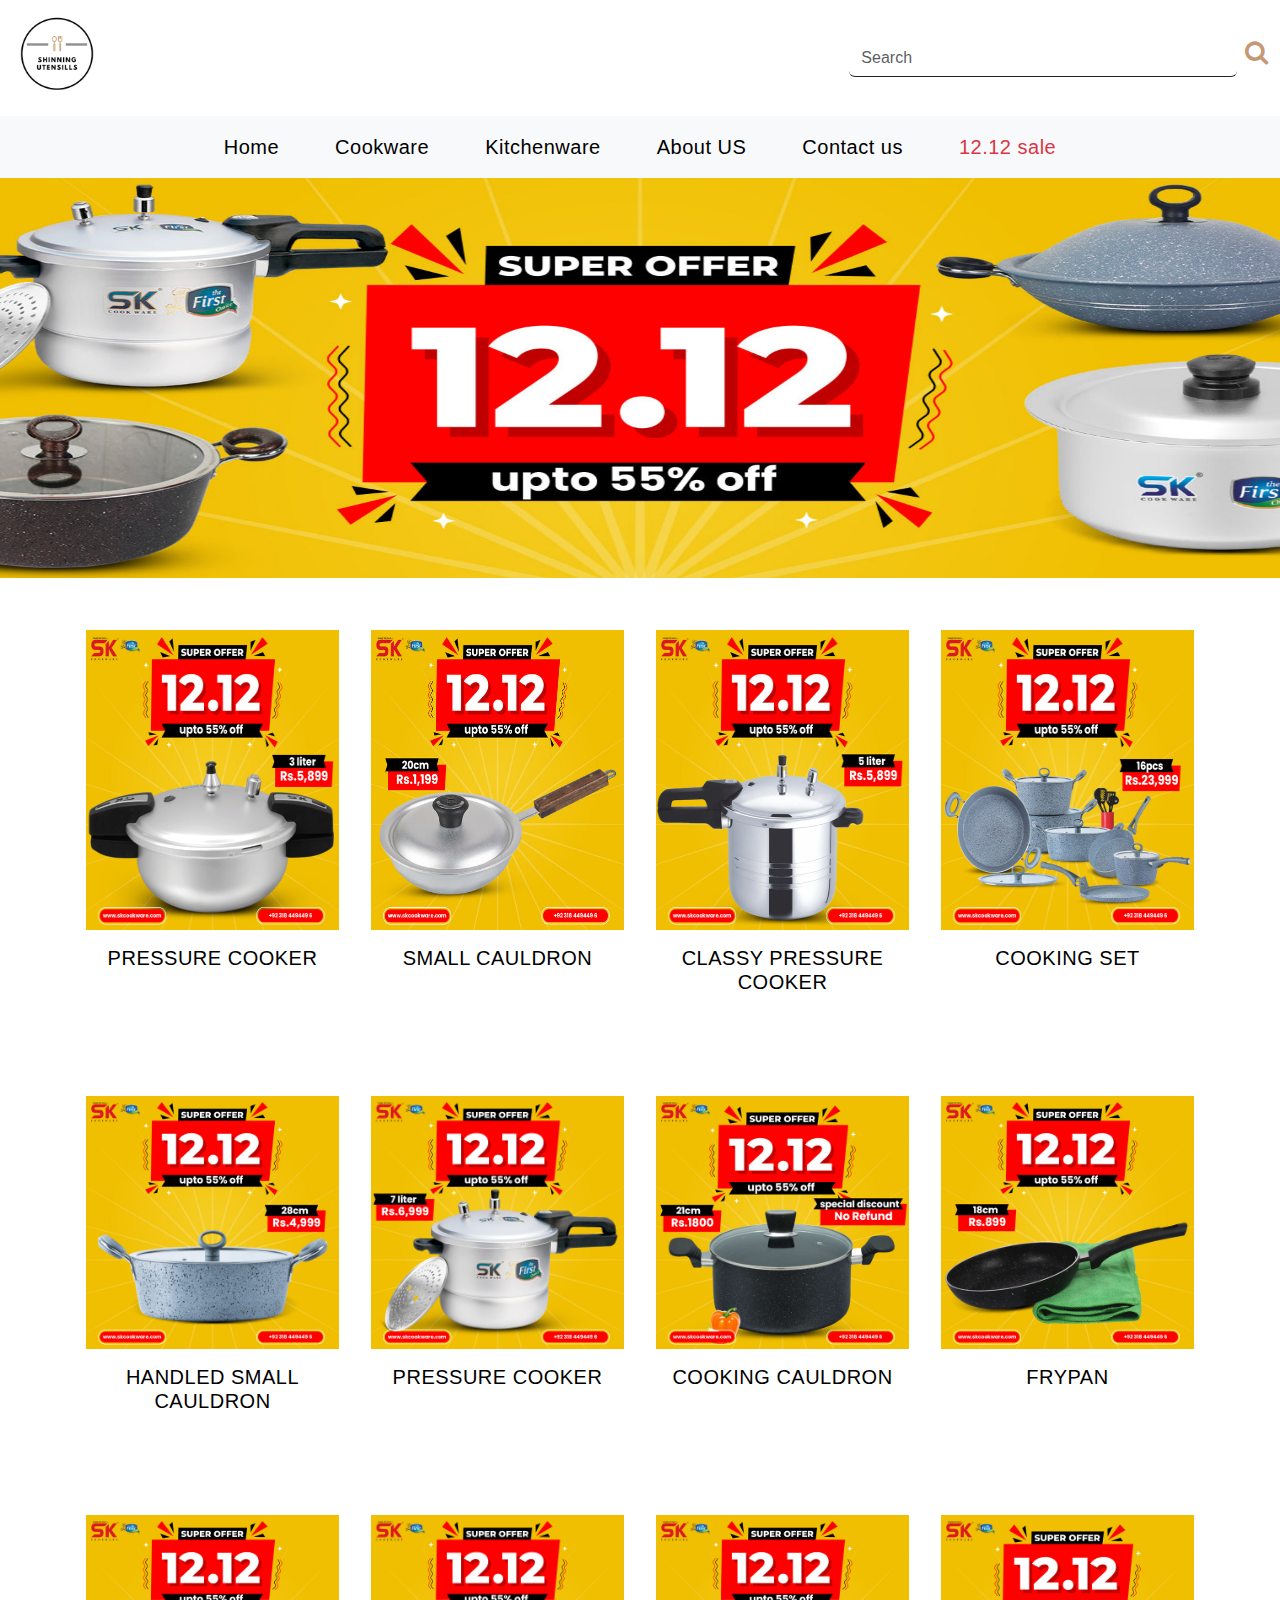
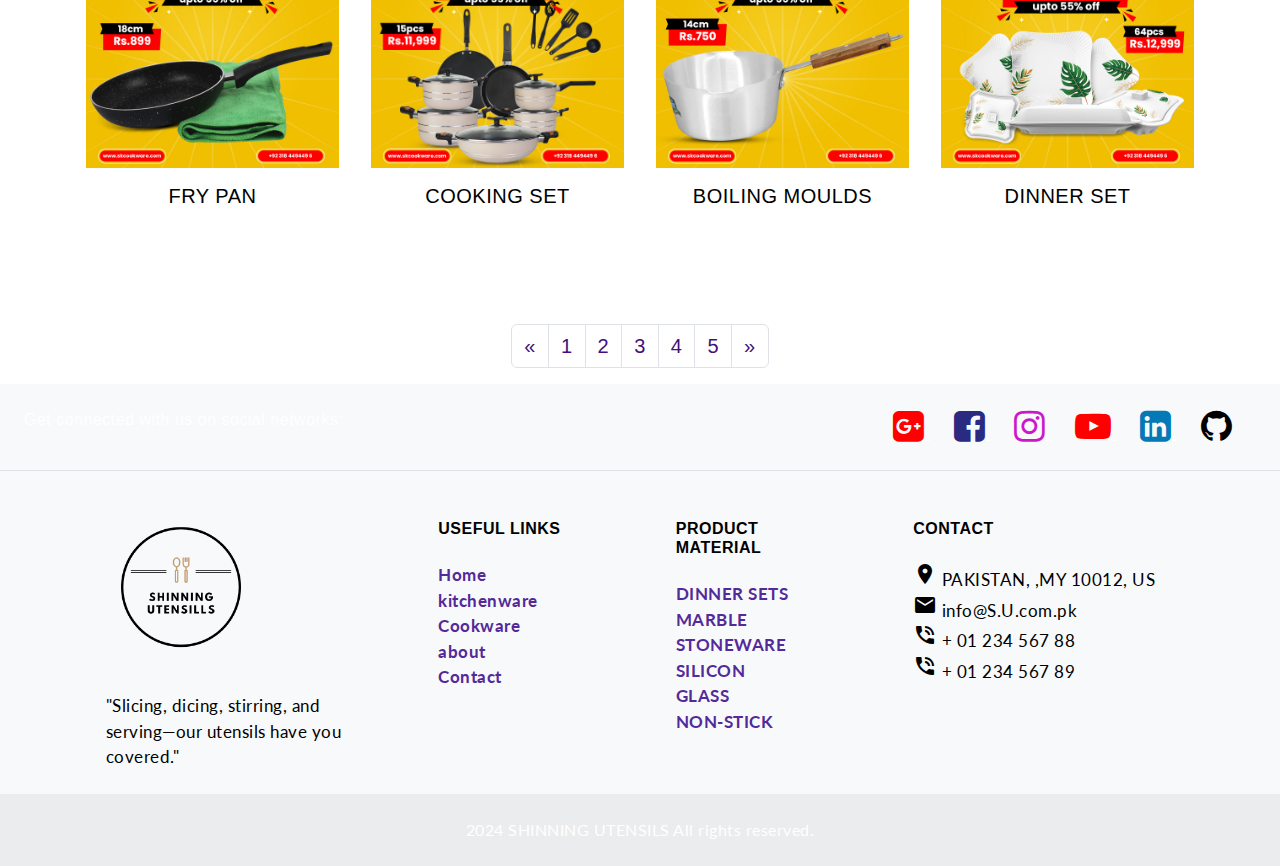
==== commit 3622d1c7: "." ====
--- a/12.12.html
+++ b/12.12.html
@@ -682,121 +682,129 @@
 
 
 </div>
+
+
 <footer class="text-center text-lg-start bg-body-tertiary ">
-<section class="d-flex justify-content-center justify-content-lg-between p-4 border-bottom">
-<div class="me-5 d-none d-lg-block ">
-<span>Get connected with us on social networks:</span>
-</div>
-<div>
-<a href="#" class="me-4 text-reset">
-<i class="fa fa-google-plus-square" style="font-size:36px; color: red ;"></i>
-</a>
-<a href="#" class="me-4 text-reset">
-<i class="fa fa-facebook-square" style="font-size:36px; color: rgb(42, 42, 128);"></i>
-</a>
-<a href="#" class="me-4 text-reset">
-<i class="fa fa-instagram" style="font-size:36px; color: rgb(202, 25, 202);"></i>
-</a>
-<a href="#" class="me-4 text-reset">
-<i class="fa fa-youtube-play" style="font-size:36px;color: red ;"></i>
-</a>
-<a href="#" class="me-4 text-reset">
-<i class="fa fa-linkedin-square" style="font-size:36px; color:#037AB6;"></i>
-</a>
-<a href="#" class="me-4 text-reset">
-<i class="fa fa-github" style="font-size:36px;color: black;"></i>
-</a>
-</div>
-</section>
-<section class="footer-tab">
-<div class="container text-center text-md-start mt-5">
-
-<div class="row mt-3">
-
-<div class="col-md-3 col-lg-4 col-xl-3 mx-auto mb-4">
-
-<h6 class="text-uppercase fw-bold mb-4">
-<a href="index.html"><img src="images/logo.png" alt="" width="150px" height="150px"></a>
-</h6>
-<p>
-"Slicing, dicing, stirring, and serving—our utensils have you covered."
-</p>
-</div>
-<div class="col-md-2 col-lg-2 col-xl-2 mx-auto mb-4">
-<h6 class="text-uppercase fw-bold mb-4 text-black">
-Useful links
-</h6>
-<p>
-<a href="index.html" class="text-tab" style="text-decoration: none;"><b>Home</b></a>
-</p>
-<p>
-<a href="#" class="text-tab" style="text-decoration: none;"><b>Cookware</b></a>
-</p>
-<p>
-<a href="about.html" class="text-tab" style="text-decoration: none;"><b>About</b></a>
-</p>
-<p>
-<a href="contact.html" class="text-tab" style="text-decoration: none;"><b>Contact</b></a>
-</p>
-</div>
-<div class="col-md-3 col-lg-2 col-xl-2 mx-auto mb-4">
-
-<h6 class="text-uppercase fw-bold mb-4 text-black">
-PRODUCT MATERIAL
-</h6>
-<p>
-<a href="abstract.html" class="text-tab" style="text-decoration: none;"><b>DINNER SETS</b></a>
-</p>
-<p>
-<a href="landscape.html" class="text-tab" style="text-decoration: none;"><b>MARBLE</b></a>
-</p>
-<p>
-<a href="nature.html" class="text-tab" style="text-decoration: none;"><b>STONEWARE</b></a>
-</p>
-<p>
-<a href="flower.html" class="text-tab" style="text-decoration: none;"><b>SILICON</b></a>
-</p>
-<p>
-<a href="figurative.html" class="text-tab" style="text-decoration: none;"><b>GLASS</b></a>
-</p>
-<p>
-<a href="religious.html" class="text-tab" style="text-decoration: none;"><b>NON-STICK</b></a>
-</p>
-</div>
-<div class="col-md-4 col-lg-3 col-xl-3 mx-auto mb-md-0 mb-4">
-<h6 class="text-uppercase fw-bold mb-4 text-black">Contact</h6>
-<p><i class="material-icons">place</i>
-PAKISTAN, ,MY 10012, US</p>
-<p>
-<i class="material-icons">email</i>
-</i>
-info@S.U.com.pk
-</p>
-<p><i class="material-icons">phone_in_talk</i>
-</i> + 01 234 567 88</p>
-<p><i class="material-icons">phone_in_talk</i>
-</i> + 01 234 567 89</p>
-</div>
-</div>
-</div>
-</section>
-
-
-
-<div class="text-center p-4 text-black" style="background-color: rgba(226, 226, 226, 0.05);">
-<a class="text-reset fw-bold text-black" href="index.html"></a><P>2024 SHINNING UTENSILS All rights reserved.</P>
-</div>
+  <section class="d-flex justify-content-center justify-content-lg-between p-4 border-bottom">
+    <div class="me-5 d-none d-lg-block ">
+      <span>Get connected with us on social networks:</span>
+    </div>
+    <div>
+      <a href="#" class="me-4 text-reset">
+        <i class="fa fa-google-plus-square" style="font-size:36px; color: red ;"></i>
+      </a>
+      <a href="#" class="me-4 text-reset">
+        <i class="fa fa-facebook-square" style="font-size:36px; color: rgb(42, 42, 128);"></i>
+      </a>
+      <a href="#" class="me-4 text-reset">
+        <i class="fa fa-instagram" style="font-size:36px; color: rgb(202, 25, 202);"></i>
+      </a>
+      <a href="#" class="me-4 text-reset">
+        <i class="fa fa-youtube-play" style="font-size:36px;color: red ;"></i>
+      </a>
+      <a href="#" class="me-4 text-reset">
+        <i class="fa fa-linkedin-square" style="font-size:36px; color:#037AB6;"></i>
+      </a>
+      <a href="#" class="me-4 text-reset">
+        <i class="fa fa-github" style="font-size:36px;color: black;"></i>
+      </a>
+    </div>
+  </section>
+  <section class="footer-tab">
+    <div class="container text-center text-md-start mt-5">
+
+      <div class="row mt-3">
+
+        <div class="col-md-3 col-lg-4 col-xl-3 mx-auto mb-4">
+
+          <h6 class="text-uppercase fw-bold mb-4">
+            <a href="index.html"><img src="images/logo.png" alt="" width="150px" height="150px"></a>
+          </h6>
+          <p>
+            "Slicing, dicing, stirring, and serving—our utensils have you covered."
+          </p>
+        </div>
+        <div class="col-md-2 col-lg-2 col-xl-2 mx-auto mb-4">
+          <h6 class="text-uppercase fw-bold mb-4 text-black">
+            Useful links
+          </h6>
+          <p>
+            <a href="index.html" class="text-tab" style="text-decoration: none;"><b>Home</b></a>
+          </p>
+          <p>
+            <a href="kitchenware.html" class="text-tab" style="text-decoration: none;"><b>kitchenware</b></a>
+          </p>
+          <p>
+            <a href="cookware.html" class="text-tab" style="text-decoration: none;"><b>Cookware</b></a>
+          </p>
+          <p>
+            <a href="about.html" class="text-tab" style="text-decoration: none;"><b>about</b></a>
+          </p>
+         
+          <p>
+            <a href="contact.html" class="text-tab" style="text-decoration: none;"><b>Contact</b></a>
+          </p>
+        </div>
+        <div class="col-md-3 col-lg-2 col-xl-2 mx-auto mb-4">
+
+          <h6 class="text-uppercase fw-bold mb-4 text-black">
+            PRODUCT MATERIAL
+          </h6>
+          <p>
+            <a href="abstract.html" class="text-tab" style="text-decoration: none;"><b>DINNER SETS</b></a>
+          </p>
+          <p>
+            <a href="landscape.html" class="text-tab" style="text-decoration: none;"><b>MARBLE</b></a>
+          </p>
+          <p>
+            <a href="nature.html" class="text-tab" style="text-decoration: none;"><b>STONEWARE</b></a>
+          </p>
+          <p>
+            <a href="flower.html" class="text-tab" style="text-decoration: none;"><b>SILICON</b></a>
+          </p>
+          <p>
+            <a href="figurative.html" class="text-tab" style="text-decoration: none;"><b>GLASS</b></a>
+          </p>
+          <p>
+            <a href="religious.html" class="text-tab" style="text-decoration: none;"><b>NON-STICK</b></a>
+          </p>
+        </div>
+        <div class="col-md-4 col-lg-3 col-xl-3 mx-auto mb-md-0 mb-4">
+          <h6 class="text-uppercase fw-bold mb-4 text-black">Contact</h6>
+          <p><i class="material-icons">place</i>
+            PAKISTAN, ,MY 10012, US</p>
+          <p>
+            <i class="material-icons">email</i>
+            </i>
+            info@S.U.com.pk
+          </p>
+          <p><i class="material-icons">phone_in_talk</i>
+            </i> + 01 234 567 88</p>
+          <p><i class="material-icons">phone_in_talk</i>
+            </i> + 01 234 567 89</p>
+        </div>
+      </div>
+    </div>
+  </section>
+
+
+
+  <div class="text-center p-4 text-black" style="background-color: rgba(0, 0, 0, 0.05);">
+    <a class="text-reset fw-bold text-black" href="index.html"></a><P>2024 SHINNING UTENSILS All rights reserved.</P>
+  </div>
 </footer>
 <script>
-window.addEventListener('scroll', function () {
-var navbar = document.getElementById("mainNavbar");
-if (window.scrollY > 50) {
-navbar.classList.add("navbar-colored");
-} else {
-navbar.classList.remove("navbar-colored");
-}
-});
+  window.addEventListener('scroll', function () {
+    var navbar = document.getElementById("mainNavbar");
+    if (window.scrollY > 50) {
+      navbar.classList.add("navbar-colored");
+    } else {
+      navbar.classList.remove("navbar-colored");
+    }
+  });
 </script>
 
+
 </body>
+
 </html>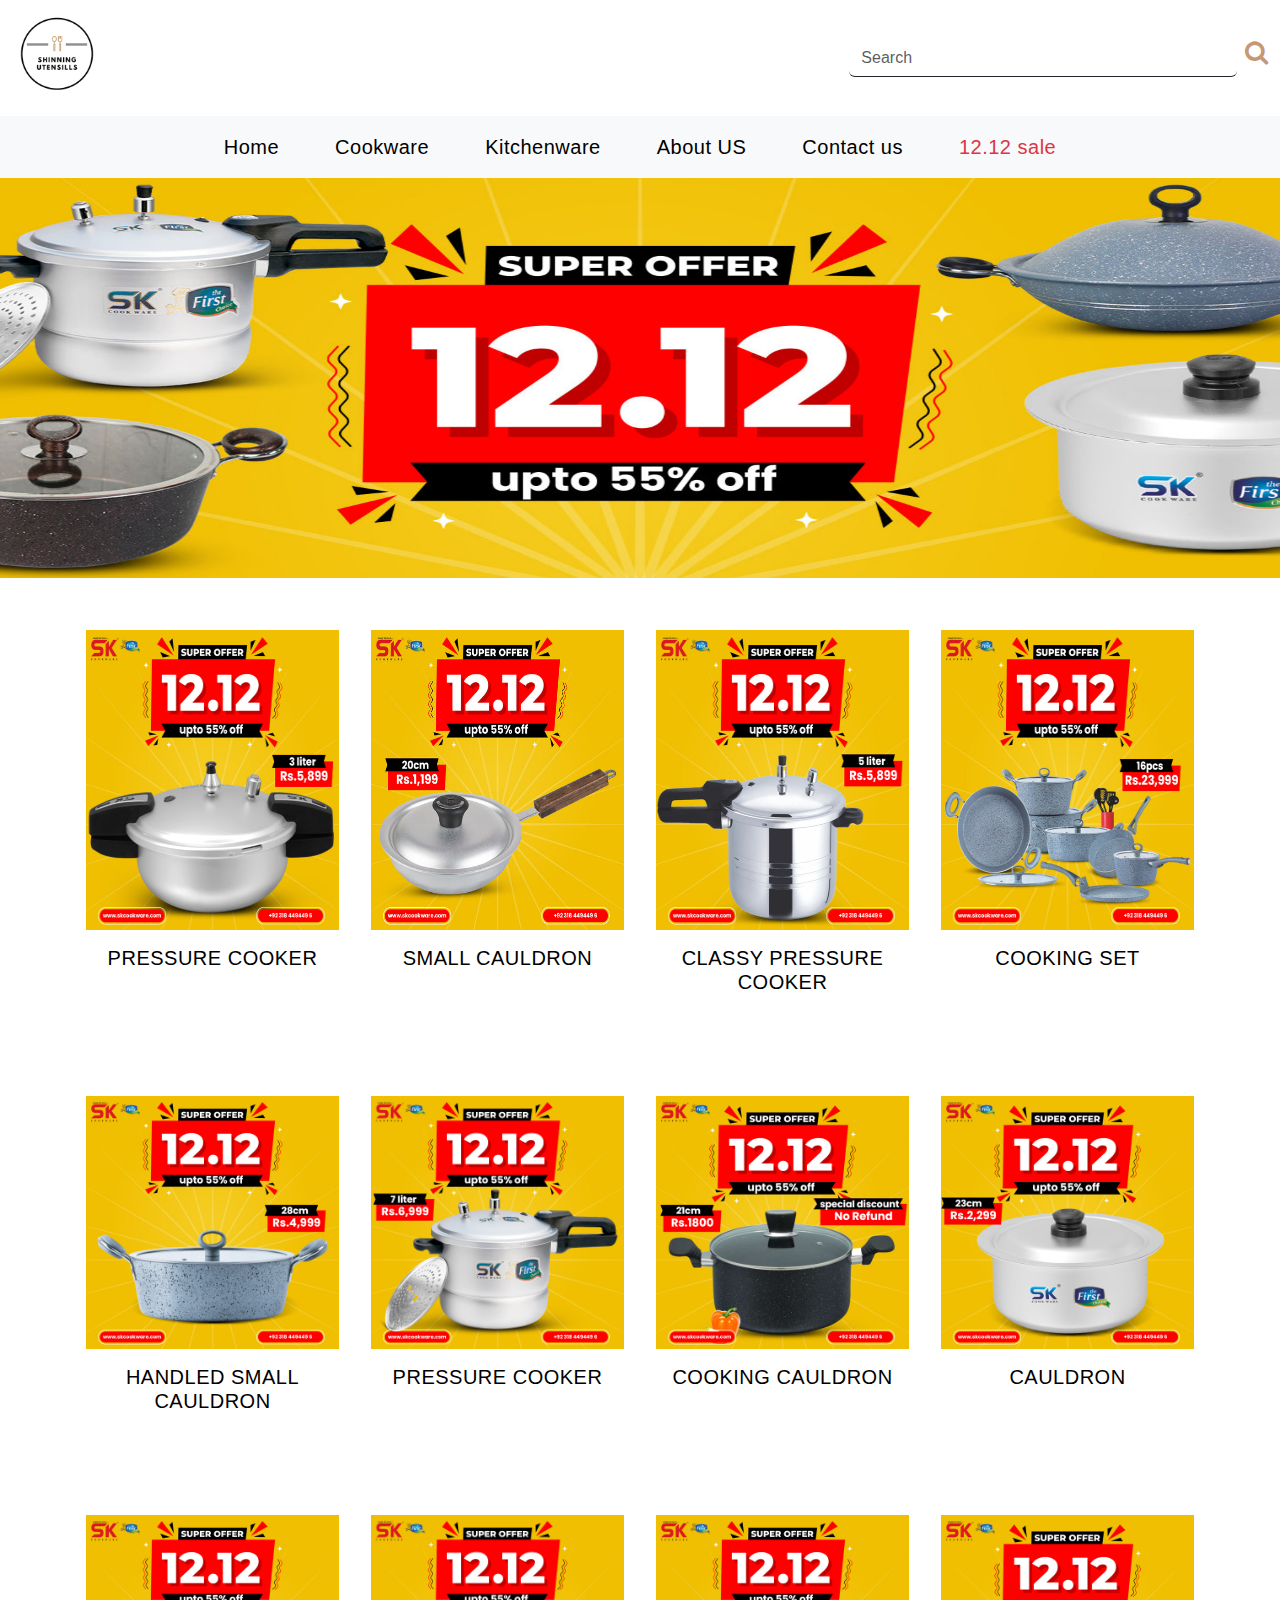
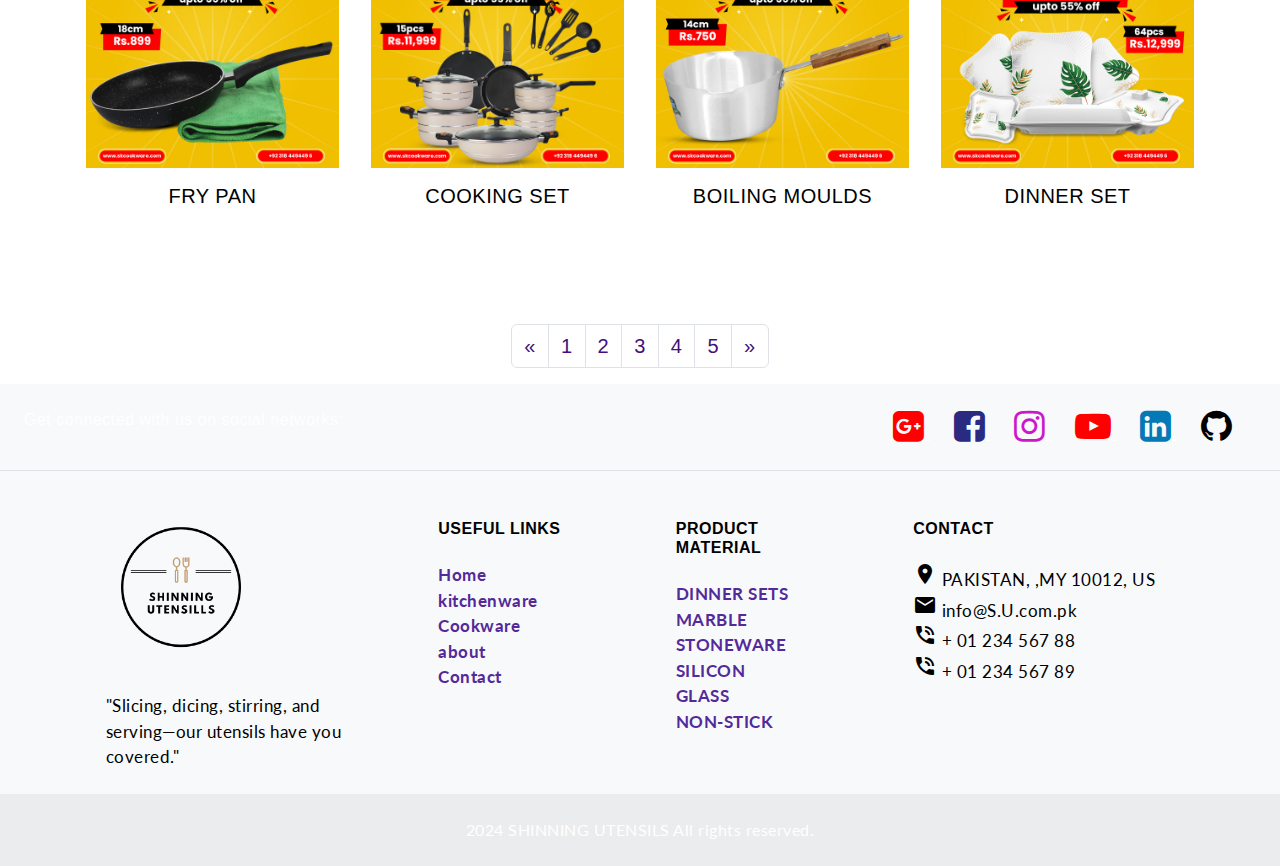
==== commit 73ac1ec4: "." ====
--- a/12.12.html
+++ b/12.12.html
@@ -175,7 +175,7 @@
             <div class="product_2imi clearfix">
               <div class="grid clearfix">
                 <figure class="effect-jazz mb-0">
-                  <a href="cart.html"><img src="sale1.jpg" height="300VH" class="w-100" alt="abc"></a>
+                  <a href="cart.html"><img src="images/sale1.jpg" height="300VH" class="w-100" alt="abc"></a>
                 </figure>
               </div>
             </div>
@@ -213,7 +213,7 @@
             <div class="product_2imi clearfix">
               <div class="grid clearfix">
                 <figure class="effect-jazz mb-0">
-                  <a href="cart.html"><img src="sale2.jpg" height="300VH" class="w-100" alt="abc"></a>
+                  <a href="cart.html"><img src="images/sale2.jpg" height="300VH" class="w-100" alt="abc"></a>
                 </figure>
               </div>
             </div>
@@ -251,7 +251,7 @@
             <div class="product_2imi clearfix">
               <div class="grid clearfix">
                 <figure class="effect-jazz mb-0">
-                  <a href="cart.html"><img src="sale3.jpg" height="300VH" class="w-100" alt="abc"></a>
+                  <a href="cart.html"><img src="images/sale3.jpg" height="300VH" class="w-100" alt="abc"></a>
                 </figure>
               </div>
             </div>
@@ -289,7 +289,7 @@
             <div class="product_2imi clearfix">
               <div class="grid clearfix">
                 <figure class="effect-jazz mb-0">
-                  <a href="cart.html"><img src="sale4.jpg" height="300vh" class="w-100" alt="abc"></a>
+                  <a href="cart.html"><img src="images/sale4.jpg" height="300vh" class="w-100" alt="abc"></a>
                 </figure>
               </div>
             </div>
@@ -329,7 +329,7 @@
             <div class="product_2imi clearfix">
               <div class="grid clearfix">
                 <figure class="effect-jazz mb-0">
-                  <a href="cart.html"><img src="sale5.jpg" class="w-100" alt="abc"></a>
+                  <a href="cart.html"><img src="images/sale5.jpg" class="w-100" alt="abc"></a>
                 </figure>
               </div>
             </div>
@@ -367,7 +367,7 @@
             <div class="product_2imi clearfix">
               <div class="grid clearfix">
                 <figure class="effect-jazz mb-0">
-                  <a href="cart.html"><img src="sale6.jpg" class="w-100" alt="abc"></a>
+                  <a href="cart.html"><img src="images/sale6.jpg" class="w-100" alt="abc"></a>
                 </figure>
               </div>
             </div>
@@ -405,7 +405,7 @@
             <div class="product_2imi clearfix">
               <div class="grid clearfix">
                 <figure class="effect-jazz mb-0">
-                  <a href="cart.html"><img src="sale7.jpg" class="w-100" alt="abc"></a>
+                  <a href="cart.html"><img src="images/sale7.jpg" class="w-100" alt="abc"></a>
                 </figure>
               </div>
             </div>
@@ -443,22 +443,22 @@
             <div class="product_2imi clearfix">
               <div class="grid clearfix">
                 <figure class="effect-jazz mb-0">
-                  <a href="cart.html"><img src="sale8.jpg" class="w-100" alt="abc"></a>
-                </figure>
-              </div>
-            </div>
-            <div class="product_2imi1 position-absolute clearfix w-100 top-0 text-center">
-              <ul class="mb-0">
-                <li class="d-inline-block"><a class="bg_pink text-white d-block" href="cart.html"><i
-                      class="fa fa-shopping-cart"></i></a></li>
-                <li class="d-inline-block"><a class="bg_pink text-white d-block" href="cart.html"><i
-                      class="fa fa-heart-o"></i></a></li>
-              </ul>
-            </div>
-          </div>
-          <div class="product_2im1 position-relative clearfix">
-            <div class="clearfix product_2im1i text-center pt-3 pb-4">
-              <h5 class="font_14 text-uppercase"><a class="col_dark" href="cart.html">FryPan</a></h5>
+                  <a href="cart.html"><img src="images/sale9.jpg" class="w-100" alt="abc"></a>
+                </figure>
+              </div>
+            </div>
+            <div class="product_2imi1 position-absolute clearfix w-100 top-0 text-center">
+              <ul class="mb-0">
+                <li class="d-inline-block"><a class="bg_pink text-white d-block" href="cart.html"><i
+                      class="fa fa-shopping-cart"></i></a></li>
+                <li class="d-inline-block"><a class="bg_pink text-white d-block" href="cart.html"><i
+                      class="fa fa-heart-o"></i></a></li>
+              </ul>
+            </div>
+          </div>
+          <div class="product_2im1 position-relative clearfix">
+            <div class="clearfix product_2im1i text-center pt-3 pb-4">
+              <h5 class="font_14 text-uppercase"><a class="col_dark" href="cart.html">Cauldron</a></h5>
               <span class="font_12 col_yell">
                 <i class="fa fa-star"></i>
                 <i class="fa fa-star"></i>
@@ -483,7 +483,7 @@
             <div class="product_2imi clearfix">
               <div class="grid clearfix">
                 <figure class="effect-jazz mb-0">
-                  <a href="cart.html"><img src="sale8.jpg" class="w-100" alt="abc"></a>
+                  <a href="cart.html"><img src="images/sale8.jpg" class="w-100" alt="abc"></a>
                 </figure>
               </div>
             </div>
@@ -521,7 +521,7 @@
             <div class="product_2imi clearfix">
               <div class="grid clearfix">
                 <figure class="effect-jazz mb-0">
-                  <a href="cart.html"><img src="sale10.jpg" class="w-100" alt="abc"></a>
+                  <a href="cart.html"><img src="images/sale10.jpg" class="w-100" alt="abc"></a>
                 </figure>
               </div>
             </div>
@@ -559,7 +559,7 @@
             <div class="product_2imi clearfix">
               <div class="grid clearfix">
                 <figure class="effect-jazz mb-0">
-                  <a href="cart.html"><img src="sale12.jpg" class="w-100" alt="abc"></a>
+                  <a href="cart.html"><img src="images/sale12.jpg" class="w-100" alt="abc"></a>
                 </figure>
               </div>
             </div>
@@ -597,7 +597,7 @@
             <div class="product_2imi clearfix">
               <div class="grid clearfix">
                 <figure class="effect-jazz mb-0">
-                  <a href="cart.html"><img src="sale11.jpg" class="w-100" alt="abc"></a>
+                  <a href="cart.html"><img src="images/sale11.jpg" class="w-100" alt="abc"></a>
                 </figure>
               </div>
             </div>
@@ -660,7 +660,7 @@
 
  
               
-<button id="back-to-top" title="Go to top" <i class="material-icons">palette</i></button>
+<button id="back-to-top" title="Go to top" class="material-icons">palette</i></button>
 <script>
   let mybutton = document.getElementById("back-to-top");
   window.onscroll = function () { scrollFunction() };
--- a/css/cardf.css
+++ b/css/cardf.css
@@ -53,7 +53,7 @@
 
 /* CARD COMPONENT */
 
-.card {
+.card1 {
   display: grid;
   place-items: center;
   width: 80vw;
@@ -64,7 +64,7 @@
   box-shadow: 0.25rem 0.25rem 0.5rem rgba(0, 0, 0, 0.25);
 }
 
-.card > * {
+.card1 > * {
   grid-column: 1 / 2;
   grid-row: 1 / 2;
 }
@@ -155,38 +155,38 @@
     transition: transform 500ms ease-out, opacity 500ms ease-out;
   }
 
-  .card:hover,
-  .card:focus-within {
+  .card1:hover,
+  .card1:focus-within {
     transform: scale(1.05);
     transition: transform 500ms ease-in;
   }
 
-  .card:hover .card__content,
-  .card:focus-within .card__content {
+  .card1:hover .card__content,
+  .card1:focus-within .card__content {
     transform: translateY(0);
     transition: transform 500ms ease-in;
   }
 
-  .card:focus-within .card__content {
+  .card1:focus-within .card__content {
     transition-duration: 0ms;
   }
 
-  .card:hover .card__background,
-  .card:focus-within .card__background {
+  .card1:hover .card__background,
+  .card1:focus-within .card__background {
     transform: scale(1.3);
   }
 
-  .card:hover .card__content--container > :not(.card__title),
-  .card:hover .card__button,
-  .card:focus-within .card__content--container > :not(.card__title),
-  .card:focus-within .card__button {
+  .card1:hover .card__content--container > :not(.card__title),
+  .card1:hover .card__button,
+  .card1:focus-within .card__content--container > :not(.card__title),
+  .card1:focus-within .card__button {
     opacity: 1;
     transition: opacity 500ms ease-in;
     transition-delay: 1000ms;
   }
 
-  .card:hover .card__title::after,
-  .card:focus-within .card__title::after {
+  .card1:hover .card__title::after,
+  .card1:focus-within .card__title::after {
     opacity: 1;
     transform: scaleX(1);
     transform-origin: left;
